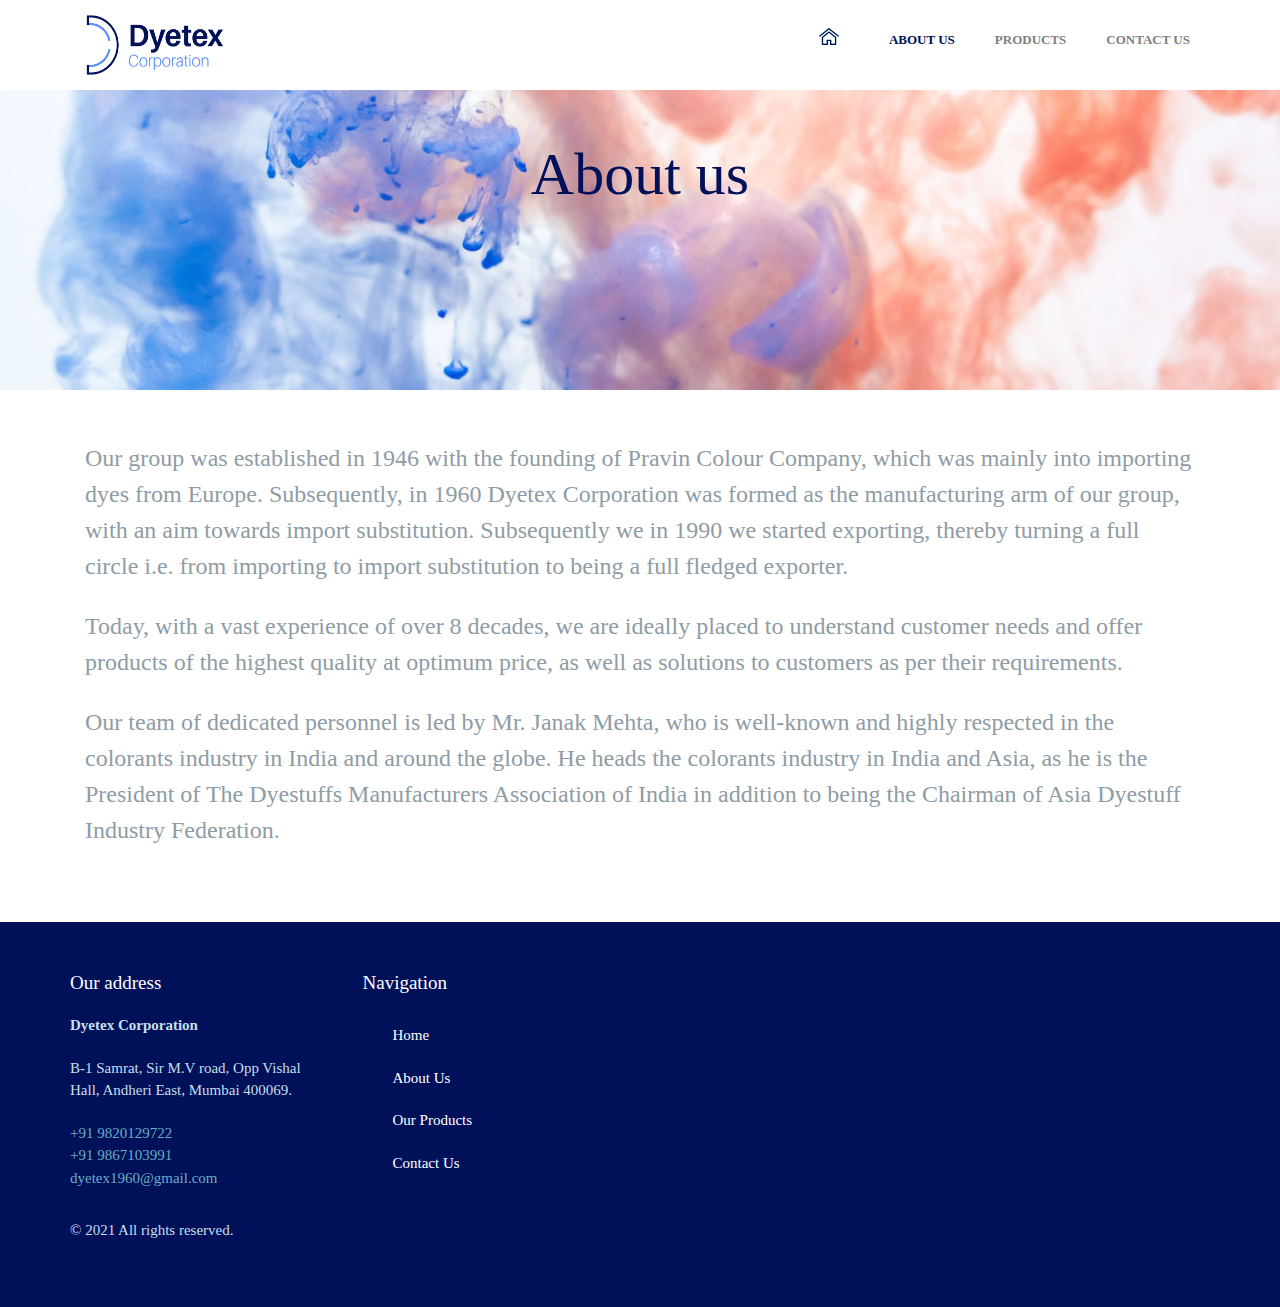
==== about.html @ 3151958b "afsf" ====
<!DOCTYPE html>
<html lang="en">
	<head>
		<meta charset="UTF-8">
		<meta http-equiv="X-UA-Compatible" content="IE=edge">
		<meta name="viewport" content="width=device-width, initial-scale=1.0,maximum-scale=1">
		
		<title>About : Dyetex</title>

		<link href="http://fonts.googleapis.com/css?family=Roboto:300,400,700|" rel="stylesheet" type="text/css">
		<link href="fonts/font-awesome.min.css" rel="stylesheet" type="text/css">
        <link rel="stylesheet" href="style.css">
		<link rel="stylesheet" href="style.css">

	</head>


	<body style="font-family: Opensans-regular">
		
		<div class="site-content">
			<header class="site-header" data-bg-image="">
				<div class="container">
					<div class="header-bar">
						<a href="index.html" class="branding">
							<img src="images/logo1.png" alt="" class="logo" width="140" height="60">
							<div class="logo-type">
								<small class="site-description"></small>
							</div>
						</a>

						<nav class="main-navigation">
							<button class="menu-toggle"><i class="fa fa-bars"></i></button>
							<ul class="menu">
								<li class="home menu-item"><a href="index.html"><img src="images/home.png" alt="Home"></a></li>
								<li class="menu-item current-menu-item"><a href="about.html"><b>About Us</b></a></li>
								<li class="menu-item"><a href="projects.html"><b>Products</b></a></li>
								<li class="menu-item"><a href="contact.html"><b>Contact Us</b></a></li>
							</ul>
						</nav>

						<div class="mobile-navigation"></div>
					</div>
				</div>
			</header>

			<div class="page-head" data-bg-image="images/abus.jpeg" style="height: 300px">

					<h2 style="color: #001159;font-family: Opensans-regular" class="page-title">About us</h2>
			</div>

			<main class="main-content">
				<div class="fullwidth-block">
					<div class="container">
						<div class="row">
							</div>
							<div class="col-md-12">
									 <p style="font-size:x-large ;">Our group was established in 1946 with the founding of Pravin Colour Company, which was mainly into importing dyes from Europe. Subsequently, in 1960 Dyetex Corporation was formed as the manufacturing arm of our group, with an aim towards import substitution. Subsequently we in 1990 we started exporting, thereby turning a full circle i.e. from importing to import substitution to being a full fledged exporter.</p>
									 <p style="font-size:x-large ;">Today, with a vast experience of over 8 decades, we are ideally placed to understand customer needs and offer products of the highest quality at optimum price, as well as solutions to customers as per their requirements.</p>
   									 <p style="font-size:x-large ;">Our team of dedicated personnel is led by Mr. Janak Mehta, who is well-known and highly respected in the colorants industry in India and around the globe. He heads the colorants industry in India and Asia, as he is the President of The Dyestuffs Manufacturers Association of India in addition to being the Chairman of Asia Dyestuff Industry Federation.</p>
								
							</div>
						</div> 
					</div> 		
				</div> 

						
							</div>
						</div> 
					</div> 
				</div>

			</main> 

			<footer class="site-footer">
				<div class="container">
					<div class="row">
						<div class="col-md-3">
							<div class="widget">
								<h3 class="widget-title">Our address</h3>
								<strong>Dyetex Corporation</strong>
								<address>B-1 Samrat, Sir M.V road, Opp Vishal Hall, Andheri East, Mumbai 400069.</address>
								<a href="tel:+91 9820129722">+91 9820129722</a> <br>
								<a href="tel:+91 9867103991">+91 9867103991</a> <br>
								<a href="mailto:dyetex1960@gmail.com">dyetex1960@gmail.com</a>
							</div>
						</div>
						<div class="col-md-3">
							<div class="widget">
								<h3 class="widget-title">Navigation</h3>
								<ul class="arrow-list">
									<li><a href="index.html">Home</a></li> 
									<li><a href="about.html">About Us</a></li>
									<li><a href="projects.html">Our Products</a></li>
									<li><a href="contact.html">Contact Us</a></li>
								</ul>
							</div>
							</div>
						<div>
						</div>
					</div> 

					<p class="colophon">&copy; 2021 All rights reserved.</p>
				</div> 
			</footer>
		</div>

		<script src="js/jquery-1.11.1.min.js"></script>

		<script src="js/plugins.js"></script>
		<script src="js/app.js"></script>
		
	</body>

</html>
---- style.css ----
/*!
 * Project_Name: Science Labs
 * Author: Themezy
 * Email: contact@themezy.com
 * Url: http://www.themezy.com
 */
/*=========================================== 
 * Importing CSS Libraries
 *===========================================*/
article,
aside,
details,
figcaption,
figure,
footer,
header,
hgroup,
nav,
section,
summary {
  display: block; }

audio,
canvas,
video {
  display: inline-block; }

audio:not([controls]) {
  display: none;
  height: 0; }

[hidden], template {
  display: none; }

html {
  background: #fff;
  color: #000;
  -webkit-text-size-adjust: 100%;
  -ms-text-size-adjust: 100%; }

html,
button,
input,
select,
textarea {
  font-family: sans-serif; }

body {
  margin: 0; }

a {
  background: transparent; }
  a:focus {
    outline: thin dotted; }
  a:hover, a:active {
    outline: 0; }

h1 {
  font-size: 2em;
  margin: 0.67em 0; }

h2 {
  font-size: 1.5em;
  margin: 0.83em 0; }

h3 {
  font-size: 1.17em;
  margin: 1em 0; }

h4 {
  font-size: 1em;
  margin: 1.33em 0; }

h5 {
  font-size: 0.83em;
  margin: 1.67em 0; }

h6 {
  font-size: 0.75em;
  margin: 2.33em 0; }

abbr[title] {
  border-bottom: 1px dotted; }

b,
strong {
  font-weight: bold; }

dfn {
  font-style: italic; }

mark {
  background: #ff0;
  color: #000; }

code,
kbd,
pre,
samp {
  font-family: monospace, serif;
  font-size: 1em; }

pre {
  white-space: pre;
  white-space: pre-wrap;
  word-wrap: break-word; }

q {
  quotes: "\201C" "\201D" "\2018" "\2019"; }

q:before,
q:after {
  content: '';
  content: none; }

small {
  font-size: 80%; }

sub,
sup {
  font-size: 75%;
  line-height: 0;
  position: relative;
  vertical-align: baseline; }

sup {
  top: -0.5em; }

sub {
  bottom: -0.25em; }

img {
  border: 0; }

svg:not(:root) {
  overflow: hidden; }

figure {
  margin: 0; }

fieldset {
  border: 1px solid #c0c0c0;
  margin: 0 2px;
  padding: 0.35em 0.625em 0.75em; }

legend {
  border: 0;
  padding: 0;
  white-space: normal; }

button,
input,
select,
textarea {
  font-family: inherit;
  font-size: 100%;
  margin: 0;
  vertical-align: baseline; }

button,
input {
  line-height: normal; }

button,
select {
  text-transform: none; }

button,
html input[type="button"],
input[type="reset"],
input[type="submit"] {
  -webkit-appearance: button;
  cursor: pointer; }
.column {
  float: left;
  width: 50%;
  padding-right: 50px;
  height: 300px;
}
button[disabled],
input[disabled] {
  cursor: default; }

input[type="checkbox"],
input[type="radio"] {
  box-sizing: border-box;
  padding: 0; }

input[type="search"] {
  -webkit-appearance: textfield;
  box-sizing: content-box; }

input[type="search"]::-webkit-search-cancel-button,
input[type="search"]::-webkit-search-decoration {
  -webkit-appearance: none; }

button::-moz-focus-inner, input::-moz-focus-inner {
  border: 0;
  padding: 0; }

textarea {
  overflow: auto;
  vertical-align: top; }

table {
  border-collapse: collapse;
  border-spacing: 0; }

*, *:before, *:after {
  box-sizing: border-box; }

/*
 * Global Styles
 */
html {
  font-size: 15px; }

body {
  color: #8e9ca5;
  font-family: "Roboto", "Open Sans", sans-serif;
  font-weight: 300;
  line-height: 1.5; }

h1, h2, h3, h4, h5, h6 {
  font-weight: 700;
  margin: 0 0 20px;
  line-height: normal; }

hr {
  border: none;
  border-bottom: 1px solid #777; }

ul, ol {
  margin: 0;
  padding-left: 0; }

a {
  text-decoration: none;
  color: #69acc7; }

address {
  font-style: normal; }

p {
  margin-top: 0; }

form input, form textarea, form select {
  outline: none;
  border: 1px solid #ccc;
  padding: 10px;
  border-radius: 5px; }
form select {
  -webkit-appearance: none;
  -moz-appearance: none;
  appearance: none; }
form textarea {
  resize: vertical; }
form input[type="submit"], form button, form input[type="reset"] {
  border: none;
  background-color: #001159; }

/*
 * Reusable Components Style
 */
.button, form input[type="submit"], form button, form input[type="reset"] {
  background: #e7edf1;
  display: inline-block;
  padding: 10px 25px;
  border-radius: 5px;
  box-shadow: 0 1px 1px rgba(0, 0, 0, 0.3);
  color: #8e9ca5;
  -webkit-transition: .3s ease;
          transition: .3s ease; }
  .button.back, form input.back[type="submit"], form button.back, form input.back[type="reset"] {
    margin-bottom: 30px; }
  .button img, form input[type="submit"] img, form button img, form input[type="reset"] img {
    margin-right: 10px; }
  .button:hover, form input[type="submit"]:hover, form button:hover, form input[type="reset"]:hover {
    box-shadow: inset 0 0 100px #001159;
    color: white; }
  .button.white, form input.white[type="submit"], form button.white, form input.white[type="reset"] {
    background: white; }

.container {
  margin-right: auto;
  margin-left: auto;
  padding-left: 15px;
  padding-right: 15px;
  *zoom: 1; }
  .container:after {
    content: " ";
    clear: both;
    display: block;
    overflow: hidden;
    height: 0; }
  @media (min-width: 768px) {
    .container {
      width: 750px; } }
  @media (min-width: 992px) {
    .container {
      width: 970px; } }
  @media (min-width: 1200px) {
    .container {
      width: 1170px; } }

.container-fluid {
  margin-right: auto;
  margin-left: auto;
  padding-left: 15px;
  padding-right: 15px;
  *zoom: 1; }
  .container-fluid:after {
    content: " ";
    clear: both;
    display: block;
    overflow: hidden;
    height: 0; }

.row {
  margin-left: -15px;
  margin-right: -15px;
  *zoom: 1; }
  .row:after {
    content: " ";
    clear: both;
    display: block;
    overflow: hidden;
    height: 0; }

.col-xs-1, .col-sm-1, .col-md-1, .col-lg-1, .col-xs-2, .col-sm-2, .col-md-2, .col-lg-2, .col-xs-3, .col-sm-3, .col-md-3, .col-lg-3, .col-xs-4, .col-sm-4, .col-md-4, .col-lg-4, .col-xs-5, .col-sm-5, .col-md-5, .col-lg-5, .col-xs-6, .col-sm-6, .col-md-6, .col-lg-6, .col-xs-7, .col-sm-7, .col-md-7, .col-lg-7, .col-xs-8, .col-sm-8, .col-md-8, .col-lg-8, .col-xs-9, .col-sm-9, .col-md-9, .col-lg-9, .col-xs-10, .col-sm-10, .col-md-10, .col-lg-10, .col-xs-11, .col-sm-11, .col-md-11, .col-lg-11, .col-xs-12, .col-sm-12, .col-md-12, .col-lg-12 {
  position: relative;
  min-height: 1px;
  padding-left: 15px;
  padding-right: 15px; }

.col-xs-1, .col-xs-2, .col-xs-3, .col-xs-4, .col-xs-5, .col-xs-6, .col-xs-7, .col-xs-8, .col-xs-9, .col-xs-10, .col-xs-11, .col-xs-12 {
  float: left; }

.col-xs-1 {
  width: 8.3333333333%; }

.col-xs-2 {
  width: 16.6666666667%; }

.col-xs-3 {
  width: 25%; }

.col-xs-4 {
  width: 33.3333333333%; }

.col-xs-5 {
  width: 41.6666666667%; }

.col-xs-6 {
  width: 50%; }

.col-xs-7 {
  width: 58.3333333333%; }

.col-xs-8 {
  width: 66.6666666667%; }

.col-xs-9 {
  width: 75%; }

.col-xs-10 {
  width: 83.3333333333%; }

.col-xs-11 {
  width: 91.6666666667%; }

.col-xs-12 {
  width: 100%; }

.col-xs-pull-0 {
  right: auto; }

.col-xs-pull-1 {
  right: 8.3333333333%; }

.col-xs-pull-2 {
  right: 16.6666666667%; }

.col-xs-pull-3 {
  right: 25%; }

.col-xs-pull-4 {
  right: 33.3333333333%; }

.col-xs-pull-5 {
  right: 41.6666666667%; }

.col-xs-pull-6 {
  right: 50%; }

.col-xs-pull-7 {
  right: 58.3333333333%; }

.col-xs-pull-8 {
  right: 66.6666666667%; }

.col-xs-pull-9 {
  right: 75%; }

.col-xs-pull-10 {
  right: 83.3333333333%; }

.col-xs-pull-11 {
  right: 91.6666666667%; }

.col-xs-pull-12 {
  right: 100%; }

.col-xs-push-0 {
  left: auto; }

.col-xs-push-1 {
  left: 8.3333333333%; }

.col-xs-push-2 {
  left: 16.6666666667%; }

.col-xs-push-3 {
  left: 25%; }

.col-xs-push-4 {
  left: 33.3333333333%; }

.col-xs-push-5 {
  left: 41.6666666667%; }

.col-xs-push-6 {
  left: 50%; }

.col-xs-push-7 {
  left: 58.3333333333%; }

.col-xs-push-8 {
  left: 66.6666666667%; }

.col-xs-push-9 {
  left: 75%; }

.col-xs-push-10 {
  left: 83.3333333333%; }

.col-xs-push-11 {
  left: 91.6666666667%; }

.col-xs-push-12 {
  left: 100%; }

.col-xs-offset-0 {
  margin-left: 0%; }

.col-xs-offset-1 {
  margin-left: 8.3333333333%; }

.col-xs-offset-2 {
  margin-left: 16.6666666667%; }

.col-xs-offset-3 {
  margin-left: 25%; }

.col-xs-offset-4 {
  margin-left: 33.3333333333%; }

.col-xs-offset-5 {
  margin-left: 41.6666666667%; }

.col-xs-offset-6 {
  margin-left: 50%; }

.col-xs-offset-7 {
  margin-left: 58.3333333333%; }

.col-xs-offset-8 {
  margin-left: 66.6666666667%; }

.col-xs-offset-9 {
  margin-left: 75%; }

.col-xs-offset-10 {
  margin-left: 83.3333333333%; }

.col-xs-offset-11 {
  margin-left: 91.6666666667%; }

.col-xs-offset-12 {
  margin-left: 100%; }

@media (min-width: 768px) {
  .col-sm-1, .col-sm-2, .col-sm-3, .col-sm-4, .col-sm-5, .col-sm-6, .col-sm-7, .col-sm-8, .col-sm-9, .col-sm-10, .col-sm-11, .col-sm-12 {
    float: left; }

  .col-sm-1 {
    width: 8.3333333333%; }

  .col-sm-2 {
    width: 16.6666666667%; }

  .col-sm-3 {
    width: 25%; }

  .col-sm-4 {
    width: 33.3333333333%; }

  .col-sm-5 {
    width: 41.6666666667%; }

  .col-sm-6 {
    width: 50%; }

  .col-sm-7 {
    width: 58.3333333333%; }

  .col-sm-8 {
    width: 66.6666666667%; }

  .col-sm-9 {
    width: 75%; }

  .col-sm-10 {
    width: 83.3333333333%; }

  .col-sm-11 {
    width: 91.6666666667%; }

  .col-sm-12 {
    width: 100%; }

  .col-sm-pull-0 {
    right: auto; }

  .col-sm-pull-1 {
    right: 8.3333333333%; }

  .col-sm-pull-2 {
    right: 16.6666666667%; }

  .col-sm-pull-3 {
    right: 25%; }

  .col-sm-pull-4 {
    right: 33.3333333333%; }

  .col-sm-pull-5 {
    right: 41.6666666667%; }

  .col-sm-pull-6 {
    right: 50%; }

  .col-sm-pull-7 {
    right: 58.3333333333%; }

  .col-sm-pull-8 {
    right: 66.6666666667%; }

  .col-sm-pull-9 {
    right: 75%; }

  .col-sm-pull-10 {
    right: 83.3333333333%; }

  .col-sm-pull-11 {
    right: 91.6666666667%; }

  .col-sm-pull-12 {
    right: 100%; }

  .col-sm-push-0 {
    left: auto; }

  .col-sm-push-1 {
    left: 8.3333333333%; }

  .col-sm-push-2 {
    left: 16.6666666667%; }

  .col-sm-push-3 {
    left: 25%; }

  .col-sm-push-4 {
    left: 33.3333333333%; }

  .col-sm-push-5 {
    left: 41.6666666667%; }

  .col-sm-push-6 {
    left: 50%; }

  .col-sm-push-7 {
    left: 58.3333333333%; }

  .col-sm-push-8 {
    left: 66.6666666667%; }

  .col-sm-push-9 {
    left: 75%; }

  .col-sm-push-10 {
    left: 83.3333333333%; }

  .col-sm-push-11 {
    left: 91.6666666667%; }

  .col-sm-push-12 {
    left: 100%; }

  .col-sm-offset-0 {
    margin-left: 0%; }

  .col-sm-offset-1 {
    margin-left: 8.3333333333%; }

  .col-sm-offset-2 {
    margin-left: 16.6666666667%; }

  .col-sm-offset-3 {
    margin-left: 25%; }

  .col-sm-offset-4 {
    margin-left: 33.3333333333%; }

  .col-sm-offset-5 {
    margin-left: 41.6666666667%; }

  .col-sm-offset-6 {
    margin-left: 50%; }

  .col-sm-offset-7 {
    margin-left: 58.3333333333%; }

  .col-sm-offset-8 {
    margin-left: 66.6666666667%; }

  .col-sm-offset-9 {
    margin-left: 75%; }

  .col-sm-offset-10 {
    margin-left: 83.3333333333%; }

  .col-sm-offset-11 {
    margin-left: 91.6666666667%; }

  .col-sm-offset-12 {
    margin-left: 100%; } }
@media (min-width: 992px) {
  .col-md-1, .col-md-2, .col-md-3, .col-md-4, .col-md-5, .col-md-6, .col-md-7, .col-md-8, .col-md-9, .col-md-10, .col-md-11, .col-md-12 {
    float: left; }

  .col-md-1 {
    width: 8.3333333333%; }

  .col-md-2 {
    width: 16.6666666667%; }

  .col-md-3 {
    width: 25%; }

  .col-md-4 {
    width: 33.3333333333%; }

  .col-md-5 {
    width: 41.6666666667%; }

  .col-md-6 {
    width: 50%; }

  .col-md-7 {
    width: 58.3333333333%; }

  .col-md-8 {
    width: 66.6666666667%; }

  .col-md-9 {
    width: 75%; }

  .col-md-10 {
    width: 83.3333333333%; }

  .col-md-11 {
    width: 91.6666666667%; }

  .col-md-12 {
    width: 100%; }

  .col-md-pull-0 {
    right: auto; }

  .col-md-pull-1 {
    right: 8.3333333333%; }

  .col-md-pull-2 {
    right: 16.6666666667%; }

  .col-md-pull-3 {
    right: 25%; }

  .col-md-pull-4 {
    right: 33.3333333333%; }

  .col-md-pull-5 {
    right: 41.6666666667%; }

  .col-md-pull-6 {
    right: 50%; }

  .col-md-pull-7 {
    right: 58.3333333333%; }

  .col-md-pull-8 {
    right: 66.6666666667%; }

  .col-md-pull-9 {
    right: 75%; }

  .col-md-pull-10 {
    right: 83.3333333333%; }

  .col-md-pull-11 {
    right: 91.6666666667%; }

  .col-md-pull-12 {
    right: 100%; }

  .col-md-push-0 {
    left: auto; }

  .col-md-push-1 {
    left: 8.3333333333%; }

  .col-md-push-2 {
    left: 16.6666666667%; }

  .col-md-push-3 {
    left: 25%; }

  .col-md-push-4 {
    left: 33.3333333333%; }

  .col-md-push-5 {
    left: 41.6666666667%; }

  .col-md-push-6 {
    left: 50%; }

  .col-md-push-7 {
    left: 58.3333333333%; }

  .col-md-push-8 {
    left: 66.6666666667%; }

  .col-md-push-9 {
    left: 75%; }

  .col-md-push-10 {
    left: 83.3333333333%; }

  .col-md-push-11 {
    left: 91.6666666667%; }

  .col-md-push-12 {
    left: 100%; }

  .col-md-offset-0 {
    margin-left: 0%; }

  .col-md-offset-1 {
    margin-left: 8.3333333333%; }

  .col-md-offset-2 {
    margin-left: 16.6666666667%; }

  .col-md-offset-3 {
    margin-left: 25%; }

  .col-md-offset-4 {
    margin-left: 33.3333333333%; }

  .col-md-offset-5 {
    margin-left: 41.6666666667%; }

  .col-md-offset-6 {
    margin-left: 50%; }

  .col-md-offset-7 {
    margin-left: 58.3333333333%; }

  .col-md-offset-8 {
    margin-left: 66.6666666667%; }

  .col-md-offset-9 {
    margin-left: 75%; }

  .col-md-offset-10 {
    margin-left: 83.3333333333%; }

  .col-md-offset-11 {
    margin-left: 91.6666666667%; }

  .col-md-offset-12 {
    margin-left: 100%; } }
@media (min-width: 1200px) {
  .col-lg-1, .col-lg-2, .col-lg-3, .col-lg-4, .col-lg-5, .col-lg-6, .col-lg-7, .col-lg-8, .col-lg-9, .col-lg-10, .col-lg-11, .col-lg-12 {
    float: left; }

  .col-lg-1 {
    width: 8.3333333333%; }

  .col-lg-2 {
    width: 16.6666666667%; }

  .col-lg-3 {
    width: 25%; }

  .col-lg-4 {
    width: 33.3333333333%; }

  .col-lg-5 {
    width: 41.6666666667%; }

  .col-lg-6 {
    width: 50%; }

  .col-lg-7 {
    width: 58.3333333333%; }

  .col-lg-8 {
    width: 66.6666666667%; }

  .col-lg-9 {
    width: 75%; }

  .col-lg-10 {
    width: 83.3333333333%; }

  .col-lg-11 {
    width: 91.6666666667%; }

  .col-lg-12 {
    width: 100%; }

  .col-lg-pull-0 {
    right: auto; }

  .col-lg-pull-1 {
    right: 8.3333333333%; }

  .col-lg-pull-2 {
    right: 16.6666666667%; }

  .col-lg-pull-3 {
    right: 25%; }

  .col-lg-pull-4 {
    right: 33.3333333333%; }

  .col-lg-pull-5 {
    right: 41.6666666667%; }

  .col-lg-pull-6 {
    right: 50%; }

  .col-lg-pull-7 {
    right: 58.3333333333%; }

  .col-lg-pull-8 {
    right: 66.6666666667%; }

  .col-lg-pull-9 {
    right: 75%; }

  .col-lg-pull-10 {
    right: 83.3333333333%; }

  .col-lg-pull-11 {
    right: 91.6666666667%; }

  .col-lg-pull-12 {
    right: 100%; }

  .col-lg-push-0 {
    left: auto; }

  .col-lg-push-1 {
    left: 8.3333333333%; }

  .col-lg-push-2 {
    left: 16.6666666667%; }

  .col-lg-push-3 {
    left: 25%; }

  .col-lg-push-4 {
    left: 33.3333333333%; }

  .col-lg-push-5 {
    left: 41.6666666667%; }

  .col-lg-push-6 {
    left: 50%; }

  .col-lg-push-7 {
    left: 58.3333333333%; }

  .col-lg-push-8 {
    left: 66.6666666667%; }

  .col-lg-push-9 {
    left: 75%; }

  .col-lg-push-10 {
    left: 83.3333333333%; }

  .col-lg-push-11 {
    left: 91.6666666667%; }

  .col-lg-push-12 {
    left: 100%; }

  .col-lg-offset-0 {
    margin-left: 0%; }

  .col-lg-offset-1 {
    margin-left: 8.3333333333%; }

  .col-lg-offset-2 {
    margin-left: 16.6666666667%; }

  .col-lg-offset-3 {
    margin-left: 25%; }

  .col-lg-offset-4 {
    margin-left: 33.3333333333%; }

  .col-lg-offset-5 {
    margin-left: 41.6666666667%; }

  .col-lg-offset-6 {
    margin-left: 50%; }

  .col-lg-offset-7 {
    margin-left: 58.3333333333%; }

  .col-lg-offset-8 {
    margin-left: 66.6666666667%; }

  .col-lg-offset-9 {
    margin-left: 75%; }

  .col-lg-offset-10 {
    margin-left: 83.3333333333%; }

  .col-lg-offset-11 {
    margin-left: 91.6666666667%; }

  .col-lg-offset-12 {
    margin-left: 100%; } }
@-ms-viewport {
  width: device-width; }
.visible-xs, .visible-sm, .visible-md, .visible-lg {
  display: none !important; }

.visible-xs-block,
.visible-xs-inline,
.visible-xs-inline-block,
.visible-sm-block,
.visible-sm-inline,
.visible-sm-inline-block,
.visible-md-block,
.visible-md-inline,
.visible-md-inline-block,
.visible-lg-block,
.visible-lg-inline,
.visible-lg-inline-block {
  display: none !important; }

@media (max-width: 767px) {
  .visible-xs {
    display: block !important; }

  table.visible-xs {
    display: table; }

  tr.visible-xs {
    display: table-row !important; }

  th.visible-xs,
  td.visible-xs {
    display: table-cell !important; } }
@media (max-width: 767px) {
  .visible-xs-block {
    display: block !important; } }

@media (max-width: 767px) {
  .visible-xs-inline {
    display: inline !important; } }

@media (max-width: 767px) {
  .visible-xs-inline-block {
    display: inline-block !important; } }

@media (min-width: 768px) and (max-width: 991px) {
  .visible-sm {
    display: block !important; }

  table.visible-sm {
    display: table; }

  tr.visible-sm {
    display: table-row !important; }

  th.visible-sm,
  td.visible-sm {
    display: table-cell !important; } }
@media (min-width: 768px) and (max-width: 991px) {
  .visible-sm-block {
    display: block !important; } }

@media (min-width: 768px) and (max-width: 991px) {
  .visible-sm-inline {
    display: inline !important; } }

@media (min-width: 768px) and (max-width: 991px) {
  .visible-sm-inline-block {
    display: inline-block !important; } }

@media (min-width: 992px) and (max-width: 1199px) {
  .visible-md {
    display: block !important; }

  table.visible-md {
    display: table; }

  tr.visible-md {
    display: table-row !important; }

  th.visible-md,
  td.visible-md {
    display: table-cell !important; } }
@media (min-width: 992px) and (max-width: 1199px) {
  .visible-md-block {
    display: block !important; } }

@media (min-width: 992px) and (max-width: 1199px) {
  .visible-md-inline {
    display: inline !important; } }

@media (min-width: 992px) and (max-width: 1199px) {
  .visible-md-inline-block {
    display: inline-block !important; } }

@media (min-width: 1200px) {
  .visible-lg {
    display: block !important; }

  table.visible-lg {
    display: table; }

  tr.visible-lg {
    display: table-row !important; }

  th.visible-lg,
  td.visible-lg {
    display: table-cell !important; } }
@media (min-width: 1200px) {
  .visible-lg-block {
    display: block !important; } }

@media (min-width: 1200px) {
  .visible-lg-inline {
    display: inline !important; } }

@media (min-width: 1200px) {
  .visible-lg-inline-block {
    display: inline-block !important; } }

@media (max-width: 767px) {
  .hidden-xs {
    display: none !important; } }
@media (min-width: 768px) and (max-width: 991px) {
  .hidden-sm {
    display: none !important; } }
@media (min-width: 992px) and (max-width: 1199px) {
  .hidden-md {
    display: none !important; } }
@media (min-width: 1200px) {
  .hidden-lg {
    display: none !important; } }
.visible-print {
  display: none !important; }

@media print {
  .visible-print {
    display: block !important; }

  table.visible-print {
    display: table; }

  tr.visible-print {
    display: table-row !important; }

  th.visible-print,
  td.visible-print {
    display: table-cell !important; } }
.visible-print-block {
  display: none !important; }
  @media print {
    .visible-print-block {
      display: block !important; } }

.visible-print-inline {
  display: none !important; }
  @media print {
    .visible-print-inline {
      display: inline !important; } }

.visible-print-inline-block {
  display: none !important; }
  @media print {
    .visible-print-inline-block {
      display: inline-block !important; } }

@media print {
  .hidden-print {
    display: none !important; } }
/*
 * Header Styles
 */
.site-header {
  position: relative;
  z-index: 9; }
  .site-header.collapsed-nav {
    position: absolute;
    top: 50px;
    width: 100%;
    left: 0; }

.header-bar {
  *zoom: 1;
  background: white;
  border-radius: 5px; }
  .header-bar:after {
    content: " ";
    clear: both;
    display: block;
    overflow: hidden;
    height: 0; }

.branding {
  float: left;
  padding: 15px; }
  .branding .logo, .branding .logo-type {
    display: inline-block;
    vertical-align: middle; }
  .branding .logo {
    margin-right: 10px; }
  .branding .logo-type .site-title {
    margin: 0 0 5px;
    font-size: 16px;
    font-size: 1.0666666667em; }
  .branding .logo-type .site-description {
    font-size: 12px;
    font-size: 0.8em; }
.sub{
    display: inline-block;
    vertical-align: middle;
    font-size: 32px;
    font-size: 1.3333333333em;
    color: #808080;
    padding: 20px; 

}
.subactive{
	display: inline-block;
    vertical-align: middle;
    font-size: 32px;
    font-size: 1.3333333333em;
    color: #001159;
    padding: 20px;
     }


#black{
  color: #001159;
}
  
.main-navigation {
  *zoom: 1;
  float: right; }
  .main-navigation:after {
    content: " ";
    clear: both;
    display: block;
    overflow: hidden;
    height: 0; }
  .main-navigation .menu-toggle {
    display: inline-block;
    vertical-align: middle;
    background: none;
    border: none;
    font-size: 25px;
    font-size: 1.3333333333em;
    color: #001159;
    outline: none;
    display: none;
    padding: 20px; }
    .main-navigation .menu-toggle:hover, .main-navigation .menu-toggle:active {
      color: #001159; }
    @media screen and (max-width: 990px) {
      .main-navigation .menu-toggle {
        display: block; } }
  .main-navigation .menu {
    list-style: none;
    display: inline-block;
    vertical-align: middle;
    *zoom: 1; }
    .main-navigation .menu:after {
      content: " ";
      clear: both;
      display: block;
      overflow: hidden;
      height: 0; }
    @media screen and (max-width: 990px) {
      .main-navigation .menu {
        display: none; } }
    .main-navigation .menu .menu-item {
      float: left; }
      .main-navigation .menu .menu-item.home a {
        padding: 28px 30px 31px; }
      .main-navigation .menu .menu-item a {
        font-size: 13px;
        font-size: 0.8666666667em;
        text-transform: uppercase;
        font-weight: 400;
        padding: 32px 20px;
        display: block;
        color: #808080;
        -webkit-transition: .3s ease;
                transition: .3s ease;
        border-bottom: 2px solid transparent;
        line-height: normal; }
      .main-navigation .menu .menu-item.current-menu-item a, .main-navigation .menu .menu-item:hover a {
        color: #001159;
         }
.mobile-navigation {
  padding: 30px;
  clear: both;
  display: none; }
  @media screen and (min-width: 991px) {
    .mobile-navigation {
      display: none !important; } }
  .mobile-navigation .menu {
    border-radius: 5px;
    background: #edf2f4;
    list-style: none; }
    .mobile-navigation .menu a {
      color: #8e9ca5;
      padding: 15px 20px;
      display: block;
      text-align: center;
      text-transform: uppercase;
      -webkit-transition: .3s ease;
              transition: .3s ease; }
      .mobile-navigation .menu a:hover, .mobile-navigation .menu a:active {
        background: #c6dfea;
        color: white; }
    .mobile-navigation .menu .menu-item {
      border-bottom: 1px solid white; }
      .mobile-navigation .menu .menu-item:last-child {
        border-bottom: none; }
  .mobile-navigation {
  padding: 30px;
  clear: both;
  display: none; }
  @media screen and (min-width: 991px) {
    .mobile-navigation {
      display: none !important; } }
  .mobile-navigation .menu {
    border-radius: 5px;
    background: #edf2f4;
    list-style: none; }
    .mobile-navigation .menu a {
      color: #8e9ca5;
      padding: 15px 20px;
      display: block;
      text-align: center;
      text-transform: uppercase;
      -webkit-transition: .3s ease;
              transition: .3s ease; }
      .mobile-navigation .menu a:hover, .mobile-navigation .menu a:active {
        background: #c6dfea;
        color: white; }
    .mobile-navigation .menu .menu-item {
      border-bottom: 1px solid white; }
      .mobile-navigation .menu .menu-item:last-child {
        border-bottom: none; }
.hero {
  *zoom: 1;
  position: relative; }
  .hero:after {
    content: " ";
    clear: both;
    display: block;
    overflow: hidden;
    height: 0; }
  .hero .slides {
    list-style: none;
    *zoom: 1; }
    .hero .slides:after {
      content: " ";
      clear: both;
      display: block;
      overflow: hidden;
      height: 0; }
    .hero .slides li {
      width: 100%;
      margin-right: -100%;
      float: left;
      min-height: 720px;
      padding-bottom: 100px;
      background-size: cover; }
  .hero .slide-content {
    text-align: center;
    padding-top: 300px;
    color: white;
    width: 80%;
    margin: 0 auto; }
    .hero .slide-content .slide-title {
      font-size: 60px;
      font-size: 4em;
      font-weight: 300; }
    .hero .slide-content p {
      font-size: 24px;
      font-size: 1.6em; }
    .hero .slide-content .button, .hero .slide-content form input[type="submit"], form .hero .slide-content input[type="submit"], .hero .slide-content form button, form .hero .slide-content button, .hero .slide-content form input[type="reset"], form .hero .slide-content input[type="reset"] {
      font-size: 20px;
      font-size: 1.3333333333em; }
  .hero .flex-control-nav {
    position: absolute;
    bottom: 0;
    width: 100%;
    left: 0;
    z-index: 8;
    text-align: center; }
    .hero .flex-control-nav li {
      display: inline-block;
      margin: 30px 5px; }
      .hero .flex-control-nav li a {
        width: 25px;
        height: 25px;
        background: white;
        border-radius: 50%;
        display: block;
        overflow: hidden;
        text-indent: -9999px;
        position: relative;
        cursor: pointer; }
        .hero .flex-control-nav li a:before {
          content: " ";
          width: 17px;
          height: 17px;
          position: absolute;
          left: 0;
          right: 0;
          top: 0;
          bottom: 0;
          margin: auto;
          background: #001159;
          border-radius: 50%;
          opacity: 0;
          -webkit-transition: .3s ease;
                  transition: .3s ease;
          -webkit-transform: scale(0);
              -ms-transform: scale(0);
                  transform: scale(0); }
        .hero .flex-control-nav li a.flex-active:before, .hero .flex-control-nav li a:hover:before {
          opacity: 1;
          -webkit-transform: scale(1);
              -ms-transform: scale(1);
                  transform: scale(1); }

.page-head {
  background-size: cover;
  padding: 50px 0;
  text-align: center;
  color: white; }
  .page-head .page-title {
    font-size: 60px;
    font-size: 4em;
    font-weight: 300;
    margin: 0 0 10px; }
  .page-head small {
    font-size: 18px;
    font-size: 1.2em; }

.fullwidth-block {
  padding: 50px 0; }

.section-title {
  font-size: 30px;
  font-size: 2em;
  font-weight: 300;
  margin-bottom: 30px; }

.feature {
  margin-bottom: 30px;
  text-align: center;
  border: 1px solid #e1e8ec;
  border-radius: 10px;
  padding: 30px;
  box-shadow: 0 1px 1px rgba(0, 0, 0, 0.1); }
  .feature .feature-image {
    margin-bottom: 20px; }
  .feature .feature-title {
    font-size: 30px;
    font-size: 2em;
    font-weight: 300; }
  .feature p {
    font-size: 16px;
    font-size: 1.0666666667em;
    margin-bottom: 30px; }

.post {
  position: relative;
  margin-bottom: 30px; }
  .post .featured-image {
    margin-bottom: 20px; }
    .post .featured-image img {
      max-width: 100%;
      border-radius: 5px;
      width: 100%;
      height: auto;
      display: block; }
  .post .entry-title {
    font-size: 24px;
    font-size: 1.6em;
    font-weight: 300;
    margin: 0 0 10px; }
  .post .date {
    display: block;
    margin-bottom: 30px;
    font-size: 11px;
    font-size: 0.7333333333em; }
  .post:after {
    content: " ";
    display: block;
    margin-top: 30px;
    width: 22px;
    height: 11px;
    background: url(images/arrow-long.png); }

.cta {
  text-align: center;
  color: white; }
  .cta .cta-title {
    font-size: 60px;
    font-size: 4em;
    font-weight: 300; }
  .cta p {
    font-size: 24px;
    font-size: 1.6em; }
  .cta .button, .cta form input[type="submit"], form .cta input[type="submit"], .cta form button, form .cta button, .cta form input[type="reset"], form .cta input[type="reset"] {
    font-size: 18px;
    font-size: 1.2em; }

.subscribe-form {
  display: table;
  margin: 0 auto; }
  .subscribe-form h2 {
    font-size: 24px;
    font-size: 1.6em;
    font-weight: 300;
    display: inline-block;
    vertical-align: middle;
    margin: 0 20px 0 0; }
  .subscribe-form form {
    display: inline-block;
    vertical-align: middle;
    position: relative; }
    .subscribe-form form input[type="text"], .subscribe-form form input[type="email"] {
      width: 500px;
      max-width: 100%;
      padding: 20px 100px 20px 20px; }
      .subscribe-form form input[type="text"]:hover, .subscribe-form form input[type="text"]:focus, .subscribe-form form input[type="email"]:hover, .subscribe-form form input[type="email"]:focus {
        border-color: #001159; }
    .subscribe-form form input[type="submit"] {
      position: absolute;
      top: 0px;
      bottom: 0px;
      right: 0px;
      background: -webkit-linear-gradient(#001159, #001159);
      background: linear-gradient(#001159, #001159);
      color: white;
      box-shadow: none;
      border-top-left-radius: 0;
      border-bottom-left-radius: 0;
      border: none;
      -webkit-transition: .3s ease;
              transition: .3s ease; }
      .subscribe-form form input[type="submit"]:hover {
        box-shadow: inset 0 0 0 200px #001159; }

.team {
  text-align: center;
  margin-bottom: 30px; }
  .team .team-image {
    width: 160px;
    height: 160px;
    border-radius: 50%;
    display: inline-block;
    margin-bottom: 10px; }
  .team .team-name {
    font-size: 16px;
    font-size: 1.0666666667em;
    font-weight: 400; }
  .team .social-links a {
    background: white;
    border: none;
    box-shadow: 0 1px 1px rgba(0, 0, 0, 0.2); }

.checked-box {
  border: 1px solid #edf2f4;
  padding: 30px;
  border-radius: 3px;
  box-shadow: 0 1px 2px rgba(0, 0, 0, 0.1);
  margin-bottom: 30px;
  padding-left: 70px;
  position: relative; }
  .checked-box:before {
    content: "\f00c";
    font-family: "FontAwesome";
    width: 30px;
    height: 30px;
    border-radius: 50%;
    border: 1px solid #edf2f4;
    display: block;
    position: absolute;
    left: 20px;
    top: 30px;
    color: #69acc7;
    text-align: center;
    line-height: 2; }
  .checked-box h3 {
    font-weight: 300;
    color: #69acc7;
    margin-bottom: 10px; }

ol.circle {
  list-style: none;
  counter-reset: circled; }
  ol.circle li {
    padding-left: 90px;
    position: relative;
    min-height: 70px;
    margin-bottom: 30px; }
    ol.circle li:before {
      counter-increment: circled;
      content: counter(circled);
      width: 70px;
      height: 70px;
      border: 4px solid #69acc7;
      display: block;
      border-radius: 50%;
      text-align: center;
      line-height: 2;
      font-size: 30px;
      font-size: 2em;
      font-weight: 400;
      position: absolute;
      top: 0;
      left: 0;
      color: #69acc7; }
    ol.circle li h3 {
      font-size: 16px;
      font-size: 1.0666666667em;
      font-weight: 400;
      color: #69acc7;
      margin-bottom: 10px; }

.testimonial-list {
  list-style: none; }
  .testimonial-list li {
    padding-left: 40px;
    position: relative;
    margin-bottom: 30px; }
    .testimonial-list li:before {
      content: " ";
      width: 21px;
      height: 18px;
      background: url(images/quote.png) no-repeat;
      display: block;
      position: absolute;
      top: 0;
      left: 0; }
    .testimonial-list li blockquote {
      margin: 0; }
      .testimonial-list li blockquote p {
        font-size: 15px;
        font-size: 1em;
        font-style: italic; }
      .testimonial-list li blockquote cite {
        font-weight: 400;
        font-style: normal; }

.boxed-icon {
  border-radius: 5px;
  border: 1px solid #edf2f4;
  box-shadow: 0 1px 2px rgba(0, 0, 0, 0.1);
  padding: 30px 30px 30px 170px;
  position: relative;
  margin-bottom: 30px; }
  @media screen and (max-width: 640px) {
    .boxed-icon {
      padding-left: 30px; } }
  .boxed-icon .icon {
    position: absolute;
    left: 30px;
    top: 30px; }
    @media screen and (max-width: 640px) {
      .boxed-icon .icon {
        position: relative;
        left: 0;
        top: 0;
        margin: 0 auto 20px;
        display: block;
        text-align: center; } }
  .boxed-icon h3 {
    font-weight: 300;
    font-size: 30px;
    font-size: 2em; }

.project-list {
  margin: 0 -15px; }
  .project-list .project {
    float: left;
    width: 33.3333%;
    padding: 0 15px;
    text-align: center;
    margin-bottom: 30px; }
    .project-list .project:nth-child(3n+1) {
      clear: both; }
    @media screen and (max-width: 990px) {
      .project-list .project {
        width: 50%; }
        .project-list .project:nth-child(3n+1) {
          clear: none; }
        .project-list .project:nth-child(2n+1) {
          clear: both; } }
    @media screen and (max-width: 480px) {
      .project-list .project {
        width: 100%; }
        .project-list .project:nth-child(2n+1) {
          clear: none; } }
    .project-list .project .project-content {
      border-radius: 5px;
      padding: 20px;
      }
    .project-list .project .project-image {
      margin-bottom: 20px; }
      .project-list .project .project-image img {
        display: block;
        max-width: 100%;
        width: 400px;
        height: 200px; }
    .project-list .project .project-title {
      font-size: 18px;
      font-size: 1.2em;
      font-weight: 300; }

figure {
  margin-bottom: 30px; }
  figure img {
    display: block;
    max-width: 100%;
    height: auto;
    border-radius: 5px; }

.project-info {
  list-style: none;
  margin-bottom: 30px; }
  .project-info li {
    padding: 10px 0;
    }
    .project-info li:last-child {
      border-bottom: none; }

.map {
  min-height: 300px;
  margin-bottom: 30px;
  border-radius: 5px;
  overflow: hidden; }

.boxed-content {
  border: 1px solid #dde7ea;
  padding: 20px;
  min-height: 200px;
  margin-bottom: 30px; }

.contact-form input:not([type="submit"]), .contact-form textarea {
  width: 100%; }
.contact-form textarea {
  min-height: 150px; }
.contact-form input[type="submit"] {
  background: -webkit-linear-gradient(#001159, #001159);
  background: linear-gradient(#001159, #001159);
  color: white; }
.contact-form .text-right {
  text-align: right; }

/*
 * Footer Styles
 */
.site-footer {
  padding: 50px 0;
  background-color: rgb(0, 17, 89);
  color: #c6dfea;
}

.widget {
  margin-bottom: 30px; }
  .widget .widget-title {
    font-size: 19px;
    color: white;
    font-size: 1.2666666667em;
    font-weight: 300;
    margin-bottom: 20px; }
  .widget address {
    margin: 20px 0; }

.social-links a {
  width: 40px;
  height: 40px;
  border-radius: 50%;
  border: 1px solid #cddbe1;
  text-align: center;
  color: #69acc7;
  display: inline-block;
  padding-top: 8px;
  -webkit-transition: .3s ease;
          transition: .3s ease; }
  .social-links a:hover {
    background: #69acc7;
    border-color: #69acc7;
    color: white; }

.arrow-list {
  list-style: none;
  list-style-image: url(images/arrow.png);
  margin-left: 20px;
  margin-bottom: 30px; }
  .arrow-list li {
    padding: 10px 0 10px 10px; }
    .arrow-list li a {
      color: white;
      -webkit-transition: .3s ease;
              transition: .3s ease; }
      .arrow-list li a:hover {
        color: #69acc7; }
  .arrow-list.has-border li {
    border-bottom: 1px solid #edf2f4; }
    .arrow-list.has-border li:last-child {
      border-bottom: none; }
---- style.css ----
/*!
 * Project_Name: Science Labs
 * Author: Themezy
 * Email: contact@themezy.com
 * Url: http://www.themezy.com
 */
/*=========================================== 
 * Importing CSS Libraries
 *===========================================*/
article,
aside,
details,
figcaption,
figure,
footer,
header,
hgroup,
nav,
section,
summary {
  display: block; }

audio,
canvas,
video {
  display: inline-block; }

audio:not([controls]) {
  display: none;
  height: 0; }

[hidden], template {
  display: none; }

html {
  background: #fff;
  color: #000;
  -webkit-text-size-adjust: 100%;
  -ms-text-size-adjust: 100%; }

html,
button,
input,
select,
textarea {
  font-family: sans-serif; }

body {
  margin: 0; }

a {
  background: transparent; }
  a:focus {
    outline: thin dotted; }
  a:hover, a:active {
    outline: 0; }

h1 {
  font-size: 2em;
  margin: 0.67em 0; }

h2 {
  font-size: 1.5em;
  margin: 0.83em 0; }

h3 {
  font-size: 1.17em;
  margin: 1em 0; }

h4 {
  font-size: 1em;
  margin: 1.33em 0; }

h5 {
  font-size: 0.83em;
  margin: 1.67em 0; }

h6 {
  font-size: 0.75em;
  margin: 2.33em 0; }

abbr[title] {
  border-bottom: 1px dotted; }

b,
strong {
  font-weight: bold; }

dfn {
  font-style: italic; }

mark {
  background: #ff0;
  color: #000; }

code,
kbd,
pre,
samp {
  font-family: monospace, serif;
  font-size: 1em; }

pre {
  white-space: pre;
  white-space: pre-wrap;
  word-wrap: break-word; }

q {
  quotes: "\201C" "\201D" "\2018" "\2019"; }

q:before,
q:after {
  content: '';
  content: none; }

small {
  font-size: 80%; }

sub,
sup {
  font-size: 75%;
  line-height: 0;
  position: relative;
  vertical-align: baseline; }

sup {
  top: -0.5em; }

sub {
  bottom: -0.25em; }

img {
  border: 0; }

svg:not(:root) {
  overflow: hidden; }

figure {
  margin: 0; }

fieldset {
  border: 1px solid #c0c0c0;
  margin: 0 2px;
  padding: 0.35em 0.625em 0.75em; }

legend {
  border: 0;
  padding: 0;
  white-space: normal; }

button,
input,
select,
textarea {
  font-family: inherit;
  font-size: 100%;
  margin: 0;
  vertical-align: baseline; }

button,
input {
  line-height: normal; }

button,
select {
  text-transform: none; }

button,
html input[type="button"],
input[type="reset"],
input[type="submit"] {
  -webkit-appearance: button;
  cursor: pointer; }
.column {
  float: left;
  width: 50%;
  padding-right: 50px;
  height: 300px;
}
button[disabled],
input[disabled] {
  cursor: default; }

input[type="checkbox"],
input[type="radio"] {
  box-sizing: border-box;
  padding: 0; }

input[type="search"] {
  -webkit-appearance: textfield;
  box-sizing: content-box; }

input[type="search"]::-webkit-search-cancel-button,
input[type="search"]::-webkit-search-decoration {
  -webkit-appearance: none; }

button::-moz-focus-inner, input::-moz-focus-inner {
  border: 0;
  padding: 0; }

textarea {
  overflow: auto;
  vertical-align: top; }

table {
  border-collapse: collapse;
  border-spacing: 0; }

*, *:before, *:after {
  box-sizing: border-box; }

/*
 * Global Styles
 */
html {
  font-size: 15px; }

body {
  color: #8e9ca5;
  font-family: "Roboto", "Open Sans", sans-serif;
  font-weight: 300;
  line-height: 1.5; }

h1, h2, h3, h4, h5, h6 {
  font-weight: 700;
  margin: 0 0 20px;
  line-height: normal; }

hr {
  border: none;
  border-bottom: 1px solid #777; }

ul, ol {
  margin: 0;
  padding-left: 0; }

a {
  text-decoration: none;
  color: #69acc7; }

address {
  font-style: normal; }

p {
  margin-top: 0; }

form input, form textarea, form select {
  outline: none;
  border: 1px solid #ccc;
  padding: 10px;
  border-radius: 5px; }
form select {
  -webkit-appearance: none;
  -moz-appearance: none;
  appearance: none; }
form textarea {
  resize: vertical; }
form input[type="submit"], form button, form input[type="reset"] {
  border: none;
  background-color: #001159; }

/*
 * Reusable Components Style
 */
.button, form input[type="submit"], form button, form input[type="reset"] {
  background: #e7edf1;
  display: inline-block;
  padding: 10px 25px;
  border-radius: 5px;
  box-shadow: 0 1px 1px rgba(0, 0, 0, 0.3);
  color: #8e9ca5;
  -webkit-transition: .3s ease;
          transition: .3s ease; }
  .button.back, form input.back[type="submit"], form button.back, form input.back[type="reset"] {
    margin-bottom: 30px; }
  .button img, form input[type="submit"] img, form button img, form input[type="reset"] img {
    margin-right: 10px; }
  .button:hover, form input[type="submit"]:hover, form button:hover, form input[type="reset"]:hover {
    box-shadow: inset 0 0 100px #001159;
    color: white; }
  .button.white, form input.white[type="submit"], form button.white, form input.white[type="reset"] {
    background: white; }

.container {
  margin-right: auto;
  margin-left: auto;
  padding-left: 15px;
  padding-right: 15px;
  *zoom: 1; }
  .container:after {
    content: " ";
    clear: both;
    display: block;
    overflow: hidden;
    height: 0; }
  @media (min-width: 768px) {
    .container {
      width: 750px; } }
  @media (min-width: 992px) {
    .container {
      width: 970px; } }
  @media (min-width: 1200px) {
    .container {
      width: 1170px; } }

.container-fluid {
  margin-right: auto;
  margin-left: auto;
  padding-left: 15px;
  padding-right: 15px;
  *zoom: 1; }
  .container-fluid:after {
    content: " ";
    clear: both;
    display: block;
    overflow: hidden;
    height: 0; }

.row {
  margin-left: -15px;
  margin-right: -15px;
  *zoom: 1; }
  .row:after {
    content: " ";
    clear: both;
    display: block;
    overflow: hidden;
    height: 0; }

.col-xs-1, .col-sm-1, .col-md-1, .col-lg-1, .col-xs-2, .col-sm-2, .col-md-2, .col-lg-2, .col-xs-3, .col-sm-3, .col-md-3, .col-lg-3, .col-xs-4, .col-sm-4, .col-md-4, .col-lg-4, .col-xs-5, .col-sm-5, .col-md-5, .col-lg-5, .col-xs-6, .col-sm-6, .col-md-6, .col-lg-6, .col-xs-7, .col-sm-7, .col-md-7, .col-lg-7, .col-xs-8, .col-sm-8, .col-md-8, .col-lg-8, .col-xs-9, .col-sm-9, .col-md-9, .col-lg-9, .col-xs-10, .col-sm-10, .col-md-10, .col-lg-10, .col-xs-11, .col-sm-11, .col-md-11, .col-lg-11, .col-xs-12, .col-sm-12, .col-md-12, .col-lg-12 {
  position: relative;
  min-height: 1px;
  padding-left: 15px;
  padding-right: 15px; }

.col-xs-1, .col-xs-2, .col-xs-3, .col-xs-4, .col-xs-5, .col-xs-6, .col-xs-7, .col-xs-8, .col-xs-9, .col-xs-10, .col-xs-11, .col-xs-12 {
  float: left; }

.col-xs-1 {
  width: 8.3333333333%; }

.col-xs-2 {
  width: 16.6666666667%; }

.col-xs-3 {
  width: 25%; }

.col-xs-4 {
  width: 33.3333333333%; }

.col-xs-5 {
  width: 41.6666666667%; }

.col-xs-6 {
  width: 50%; }

.col-xs-7 {
  width: 58.3333333333%; }

.col-xs-8 {
  width: 66.6666666667%; }

.col-xs-9 {
  width: 75%; }

.col-xs-10 {
  width: 83.3333333333%; }

.col-xs-11 {
  width: 91.6666666667%; }

.col-xs-12 {
  width: 100%; }

.col-xs-pull-0 {
  right: auto; }

.col-xs-pull-1 {
  right: 8.3333333333%; }

.col-xs-pull-2 {
  right: 16.6666666667%; }

.col-xs-pull-3 {
  right: 25%; }

.col-xs-pull-4 {
  right: 33.3333333333%; }

.col-xs-pull-5 {
  right: 41.6666666667%; }

.col-xs-pull-6 {
  right: 50%; }

.col-xs-pull-7 {
  right: 58.3333333333%; }

.col-xs-pull-8 {
  right: 66.6666666667%; }

.col-xs-pull-9 {
  right: 75%; }

.col-xs-pull-10 {
  right: 83.3333333333%; }

.col-xs-pull-11 {
  right: 91.6666666667%; }

.col-xs-pull-12 {
  right: 100%; }

.col-xs-push-0 {
  left: auto; }

.col-xs-push-1 {
  left: 8.3333333333%; }

.col-xs-push-2 {
  left: 16.6666666667%; }

.col-xs-push-3 {
  left: 25%; }

.col-xs-push-4 {
  left: 33.3333333333%; }

.col-xs-push-5 {
  left: 41.6666666667%; }

.col-xs-push-6 {
  left: 50%; }

.col-xs-push-7 {
  left: 58.3333333333%; }

.col-xs-push-8 {
  left: 66.6666666667%; }

.col-xs-push-9 {
  left: 75%; }

.col-xs-push-10 {
  left: 83.3333333333%; }

.col-xs-push-11 {
  left: 91.6666666667%; }

.col-xs-push-12 {
  left: 100%; }

.col-xs-offset-0 {
  margin-left: 0%; }

.col-xs-offset-1 {
  margin-left: 8.3333333333%; }

.col-xs-offset-2 {
  margin-left: 16.6666666667%; }

.col-xs-offset-3 {
  margin-left: 25%; }

.col-xs-offset-4 {
  margin-left: 33.3333333333%; }

.col-xs-offset-5 {
  margin-left: 41.6666666667%; }

.col-xs-offset-6 {
  margin-left: 50%; }

.col-xs-offset-7 {
  margin-left: 58.3333333333%; }

.col-xs-offset-8 {
  margin-left: 66.6666666667%; }

.col-xs-offset-9 {
  margin-left: 75%; }

.col-xs-offset-10 {
  margin-left: 83.3333333333%; }

.col-xs-offset-11 {
  margin-left: 91.6666666667%; }

.col-xs-offset-12 {
  margin-left: 100%; }

@media (min-width: 768px) {
  .col-sm-1, .col-sm-2, .col-sm-3, .col-sm-4, .col-sm-5, .col-sm-6, .col-sm-7, .col-sm-8, .col-sm-9, .col-sm-10, .col-sm-11, .col-sm-12 {
    float: left; }

  .col-sm-1 {
    width: 8.3333333333%; }

  .col-sm-2 {
    width: 16.6666666667%; }

  .col-sm-3 {
    width: 25%; }

  .col-sm-4 {
    width: 33.3333333333%; }

  .col-sm-5 {
    width: 41.6666666667%; }

  .col-sm-6 {
    width: 50%; }

  .col-sm-7 {
    width: 58.3333333333%; }

  .col-sm-8 {
    width: 66.6666666667%; }

  .col-sm-9 {
    width: 75%; }

  .col-sm-10 {
    width: 83.3333333333%; }

  .col-sm-11 {
    width: 91.6666666667%; }

  .col-sm-12 {
    width: 100%; }

  .col-sm-pull-0 {
    right: auto; }

  .col-sm-pull-1 {
    right: 8.3333333333%; }

  .col-sm-pull-2 {
    right: 16.6666666667%; }

  .col-sm-pull-3 {
    right: 25%; }

  .col-sm-pull-4 {
    right: 33.3333333333%; }

  .col-sm-pull-5 {
    right: 41.6666666667%; }

  .col-sm-pull-6 {
    right: 50%; }

  .col-sm-pull-7 {
    right: 58.3333333333%; }

  .col-sm-pull-8 {
    right: 66.6666666667%; }

  .col-sm-pull-9 {
    right: 75%; }

  .col-sm-pull-10 {
    right: 83.3333333333%; }

  .col-sm-pull-11 {
    right: 91.6666666667%; }

  .col-sm-pull-12 {
    right: 100%; }

  .col-sm-push-0 {
    left: auto; }

  .col-sm-push-1 {
    left: 8.3333333333%; }

  .col-sm-push-2 {
    left: 16.6666666667%; }

  .col-sm-push-3 {
    left: 25%; }

  .col-sm-push-4 {
    left: 33.3333333333%; }

  .col-sm-push-5 {
    left: 41.6666666667%; }

  .col-sm-push-6 {
    left: 50%; }

  .col-sm-push-7 {
    left: 58.3333333333%; }

  .col-sm-push-8 {
    left: 66.6666666667%; }

  .col-sm-push-9 {
    left: 75%; }

  .col-sm-push-10 {
    left: 83.3333333333%; }

  .col-sm-push-11 {
    left: 91.6666666667%; }

  .col-sm-push-12 {
    left: 100%; }

  .col-sm-offset-0 {
    margin-left: 0%; }

  .col-sm-offset-1 {
    margin-left: 8.3333333333%; }

  .col-sm-offset-2 {
    margin-left: 16.6666666667%; }

  .col-sm-offset-3 {
    margin-left: 25%; }

  .col-sm-offset-4 {
    margin-left: 33.3333333333%; }

  .col-sm-offset-5 {
    margin-left: 41.6666666667%; }

  .col-sm-offset-6 {
    margin-left: 50%; }

  .col-sm-offset-7 {
    margin-left: 58.3333333333%; }

  .col-sm-offset-8 {
    margin-left: 66.6666666667%; }

  .col-sm-offset-9 {
    margin-left: 75%; }

  .col-sm-offset-10 {
    margin-left: 83.3333333333%; }

  .col-sm-offset-11 {
    margin-left: 91.6666666667%; }

  .col-sm-offset-12 {
    margin-left: 100%; } }
@media (min-width: 992px) {
  .col-md-1, .col-md-2, .col-md-3, .col-md-4, .col-md-5, .col-md-6, .col-md-7, .col-md-8, .col-md-9, .col-md-10, .col-md-11, .col-md-12 {
    float: left; }

  .col-md-1 {
    width: 8.3333333333%; }

  .col-md-2 {
    width: 16.6666666667%; }

  .col-md-3 {
    width: 25%; }

  .col-md-4 {
    width: 33.3333333333%; }

  .col-md-5 {
    width: 41.6666666667%; }

  .col-md-6 {
    width: 50%; }

  .col-md-7 {
    width: 58.3333333333%; }

  .col-md-8 {
    width: 66.6666666667%; }

  .col-md-9 {
    width: 75%; }

  .col-md-10 {
    width: 83.3333333333%; }

  .col-md-11 {
    width: 91.6666666667%; }

  .col-md-12 {
    width: 100%; }

  .col-md-pull-0 {
    right: auto; }

  .col-md-pull-1 {
    right: 8.3333333333%; }

  .col-md-pull-2 {
    right: 16.6666666667%; }

  .col-md-pull-3 {
    right: 25%; }

  .col-md-pull-4 {
    right: 33.3333333333%; }

  .col-md-pull-5 {
    right: 41.6666666667%; }

  .col-md-pull-6 {
    right: 50%; }

  .col-md-pull-7 {
    right: 58.3333333333%; }

  .col-md-pull-8 {
    right: 66.6666666667%; }

  .col-md-pull-9 {
    right: 75%; }

  .col-md-pull-10 {
    right: 83.3333333333%; }

  .col-md-pull-11 {
    right: 91.6666666667%; }

  .col-md-pull-12 {
    right: 100%; }

  .col-md-push-0 {
    left: auto; }

  .col-md-push-1 {
    left: 8.3333333333%; }

  .col-md-push-2 {
    left: 16.6666666667%; }

  .col-md-push-3 {
    left: 25%; }

  .col-md-push-4 {
    left: 33.3333333333%; }

  .col-md-push-5 {
    left: 41.6666666667%; }

  .col-md-push-6 {
    left: 50%; }

  .col-md-push-7 {
    left: 58.3333333333%; }

  .col-md-push-8 {
    left: 66.6666666667%; }

  .col-md-push-9 {
    left: 75%; }

  .col-md-push-10 {
    left: 83.3333333333%; }

  .col-md-push-11 {
    left: 91.6666666667%; }

  .col-md-push-12 {
    left: 100%; }

  .col-md-offset-0 {
    margin-left: 0%; }

  .col-md-offset-1 {
    margin-left: 8.3333333333%; }

  .col-md-offset-2 {
    margin-left: 16.6666666667%; }

  .col-md-offset-3 {
    margin-left: 25%; }

  .col-md-offset-4 {
    margin-left: 33.3333333333%; }

  .col-md-offset-5 {
    margin-left: 41.6666666667%; }

  .col-md-offset-6 {
    margin-left: 50%; }

  .col-md-offset-7 {
    margin-left: 58.3333333333%; }

  .col-md-offset-8 {
    margin-left: 66.6666666667%; }

  .col-md-offset-9 {
    margin-left: 75%; }

  .col-md-offset-10 {
    margin-left: 83.3333333333%; }

  .col-md-offset-11 {
    margin-left: 91.6666666667%; }

  .col-md-offset-12 {
    margin-left: 100%; } }
@media (min-width: 1200px) {
  .col-lg-1, .col-lg-2, .col-lg-3, .col-lg-4, .col-lg-5, .col-lg-6, .col-lg-7, .col-lg-8, .col-lg-9, .col-lg-10, .col-lg-11, .col-lg-12 {
    float: left; }

  .col-lg-1 {
    width: 8.3333333333%; }

  .col-lg-2 {
    width: 16.6666666667%; }

  .col-lg-3 {
    width: 25%; }

  .col-lg-4 {
    width: 33.3333333333%; }

  .col-lg-5 {
    width: 41.6666666667%; }

  .col-lg-6 {
    width: 50%; }

  .col-lg-7 {
    width: 58.3333333333%; }

  .col-lg-8 {
    width: 66.6666666667%; }

  .col-lg-9 {
    width: 75%; }

  .col-lg-10 {
    width: 83.3333333333%; }

  .col-lg-11 {
    width: 91.6666666667%; }

  .col-lg-12 {
    width: 100%; }

  .col-lg-pull-0 {
    right: auto; }

  .col-lg-pull-1 {
    right: 8.3333333333%; }

  .col-lg-pull-2 {
    right: 16.6666666667%; }

  .col-lg-pull-3 {
    right: 25%; }

  .col-lg-pull-4 {
    right: 33.3333333333%; }

  .col-lg-pull-5 {
    right: 41.6666666667%; }

  .col-lg-pull-6 {
    right: 50%; }

  .col-lg-pull-7 {
    right: 58.3333333333%; }

  .col-lg-pull-8 {
    right: 66.6666666667%; }

  .col-lg-pull-9 {
    right: 75%; }

  .col-lg-pull-10 {
    right: 83.3333333333%; }

  .col-lg-pull-11 {
    right: 91.6666666667%; }

  .col-lg-pull-12 {
    right: 100%; }

  .col-lg-push-0 {
    left: auto; }

  .col-lg-push-1 {
    left: 8.3333333333%; }

  .col-lg-push-2 {
    left: 16.6666666667%; }

  .col-lg-push-3 {
    left: 25%; }

  .col-lg-push-4 {
    left: 33.3333333333%; }

  .col-lg-push-5 {
    left: 41.6666666667%; }

  .col-lg-push-6 {
    left: 50%; }

  .col-lg-push-7 {
    left: 58.3333333333%; }

  .col-lg-push-8 {
    left: 66.6666666667%; }

  .col-lg-push-9 {
    left: 75%; }

  .col-lg-push-10 {
    left: 83.3333333333%; }

  .col-lg-push-11 {
    left: 91.6666666667%; }

  .col-lg-push-12 {
    left: 100%; }

  .col-lg-offset-0 {
    margin-left: 0%; }

  .col-lg-offset-1 {
    margin-left: 8.3333333333%; }

  .col-lg-offset-2 {
    margin-left: 16.6666666667%; }

  .col-lg-offset-3 {
    margin-left: 25%; }

  .col-lg-offset-4 {
    margin-left: 33.3333333333%; }

  .col-lg-offset-5 {
    margin-left: 41.6666666667%; }

  .col-lg-offset-6 {
    margin-left: 50%; }

  .col-lg-offset-7 {
    margin-left: 58.3333333333%; }

  .col-lg-offset-8 {
    margin-left: 66.6666666667%; }

  .col-lg-offset-9 {
    margin-left: 75%; }

  .col-lg-offset-10 {
    margin-left: 83.3333333333%; }

  .col-lg-offset-11 {
    margin-left: 91.6666666667%; }

  .col-lg-offset-12 {
    margin-left: 100%; } }
@-ms-viewport {
  width: device-width; }
.visible-xs, .visible-sm, .visible-md, .visible-lg {
  display: none !important; }

.visible-xs-block,
.visible-xs-inline,
.visible-xs-inline-block,
.visible-sm-block,
.visible-sm-inline,
.visible-sm-inline-block,
.visible-md-block,
.visible-md-inline,
.visible-md-inline-block,
.visible-lg-block,
.visible-lg-inline,
.visible-lg-inline-block {
  display: none !important; }

@media (max-width: 767px) {
  .visible-xs {
    display: block !important; }

  table.visible-xs {
    display: table; }

  tr.visible-xs {
    display: table-row !important; }

  th.visible-xs,
  td.visible-xs {
    display: table-cell !important; } }
@media (max-width: 767px) {
  .visible-xs-block {
    display: block !important; } }

@media (max-width: 767px) {
  .visible-xs-inline {
    display: inline !important; } }

@media (max-width: 767px) {
  .visible-xs-inline-block {
    display: inline-block !important; } }

@media (min-width: 768px) and (max-width: 991px) {
  .visible-sm {
    display: block !important; }

  table.visible-sm {
    display: table; }

  tr.visible-sm {
    display: table-row !important; }

  th.visible-sm,
  td.visible-sm {
    display: table-cell !important; } }
@media (min-width: 768px) and (max-width: 991px) {
  .visible-sm-block {
    display: block !important; } }

@media (min-width: 768px) and (max-width: 991px) {
  .visible-sm-inline {
    display: inline !important; } }

@media (min-width: 768px) and (max-width: 991px) {
  .visible-sm-inline-block {
    display: inline-block !important; } }

@media (min-width: 992px) and (max-width: 1199px) {
  .visible-md {
    display: block !important; }

  table.visible-md {
    display: table; }

  tr.visible-md {
    display: table-row !important; }

  th.visible-md,
  td.visible-md {
    display: table-cell !important; } }
@media (min-width: 992px) and (max-width: 1199px) {
  .visible-md-block {
    display: block !important; } }

@media (min-width: 992px) and (max-width: 1199px) {
  .visible-md-inline {
    display: inline !important; } }

@media (min-width: 992px) and (max-width: 1199px) {
  .visible-md-inline-block {
    display: inline-block !important; } }

@media (min-width: 1200px) {
  .visible-lg {
    display: block !important; }

  table.visible-lg {
    display: table; }

  tr.visible-lg {
    display: table-row !important; }

  th.visible-lg,
  td.visible-lg {
    display: table-cell !important; } }
@media (min-width: 1200px) {
  .visible-lg-block {
    display: block !important; } }

@media (min-width: 1200px) {
  .visible-lg-inline {
    display: inline !important; } }

@media (min-width: 1200px) {
  .visible-lg-inline-block {
    display: inline-block !important; } }

@media (max-width: 767px) {
  .hidden-xs {
    display: none !important; } }
@media (min-width: 768px) and (max-width: 991px) {
  .hidden-sm {
    display: none !important; } }
@media (min-width: 992px) and (max-width: 1199px) {
  .hidden-md {
    display: none !important; } }
@media (min-width: 1200px) {
  .hidden-lg {
    display: none !important; } }
.visible-print {
  display: none !important; }

@media print {
  .visible-print {
    display: block !important; }

  table.visible-print {
    display: table; }

  tr.visible-print {
    display: table-row !important; }

  th.visible-print,
  td.visible-print {
    display: table-cell !important; } }
.visible-print-block {
  display: none !important; }
  @media print {
    .visible-print-block {
      display: block !important; } }

.visible-print-inline {
  display: none !important; }
  @media print {
    .visible-print-inline {
      display: inline !important; } }

.visible-print-inline-block {
  display: none !important; }
  @media print {
    .visible-print-inline-block {
      display: inline-block !important; } }

@media print {
  .hidden-print {
    display: none !important; } }
/*
 * Header Styles
 */
.site-header {
  position: relative;
  z-index: 9; }
  .site-header.collapsed-nav {
    position: absolute;
    top: 50px;
    width: 100%;
    left: 0; }

.header-bar {
  *zoom: 1;
  background: white;
  border-radius: 5px; }
  .header-bar:after {
    content: " ";
    clear: both;
    display: block;
    overflow: hidden;
    height: 0; }

.branding {
  float: left;
  padding: 15px; }
  .branding .logo, .branding .logo-type {
    display: inline-block;
    vertical-align: middle; }
  .branding .logo {
    margin-right: 10px; }
  .branding .logo-type .site-title {
    margin: 0 0 5px;
    font-size: 16px;
    font-size: 1.0666666667em; }
  .branding .logo-type .site-description {
    font-size: 12px;
    font-size: 0.8em; }
.sub{
    display: inline-block;
    vertical-align: middle;
    font-size: 32px;
    font-size: 1.3333333333em;
    color: #808080;
    padding: 20px; 

}
.subactive{
	display: inline-block;
    vertical-align: middle;
    font-size: 32px;
    font-size: 1.3333333333em;
    color: #001159;
    padding: 20px;
     }


#black{
  color: #001159;
}
  
.main-navigation {
  *zoom: 1;
  float: right; }
  .main-navigation:after {
    content: " ";
    clear: both;
    display: block;
    overflow: hidden;
    height: 0; }
  .main-navigation .menu-toggle {
    display: inline-block;
    vertical-align: middle;
    background: none;
    border: none;
    font-size: 25px;
    font-size: 1.3333333333em;
    color: #001159;
    outline: none;
    display: none;
    padding: 20px; }
    .main-navigation .menu-toggle:hover, .main-navigation .menu-toggle:active {
      color: #001159; }
    @media screen and (max-width: 990px) {
      .main-navigation .menu-toggle {
        display: block; } }
  .main-navigation .menu {
    list-style: none;
    display: inline-block;
    vertical-align: middle;
    *zoom: 1; }
    .main-navigation .menu:after {
      content: " ";
      clear: both;
      display: block;
      overflow: hidden;
      height: 0; }
    @media screen and (max-width: 990px) {
      .main-navigation .menu {
        display: none; } }
    .main-navigation .menu .menu-item {
      float: left; }
      .main-navigation .menu .menu-item.home a {
        padding: 28px 30px 31px; }
      .main-navigation .menu .menu-item a {
        font-size: 13px;
        font-size: 0.8666666667em;
        text-transform: uppercase;
        font-weight: 400;
        padding: 32px 20px;
        display: block;
        color: #808080;
        -webkit-transition: .3s ease;
                transition: .3s ease;
        border-bottom: 2px solid transparent;
        line-height: normal; }
      .main-navigation .menu .menu-item.current-menu-item a, .main-navigation .menu .menu-item:hover a {
        color: #001159;
         }
.mobile-navigation {
  padding: 30px;
  clear: both;
  display: none; }
  @media screen and (min-width: 991px) {
    .mobile-navigation {
      display: none !important; } }
  .mobile-navigation .menu {
    border-radius: 5px;
    background: #edf2f4;
    list-style: none; }
    .mobile-navigation .menu a {
      color: #8e9ca5;
      padding: 15px 20px;
      display: block;
      text-align: center;
      text-transform: uppercase;
      -webkit-transition: .3s ease;
              transition: .3s ease; }
      .mobile-navigation .menu a:hover, .mobile-navigation .menu a:active {
        background: #c6dfea;
        color: white; }
    .mobile-navigation .menu .menu-item {
      border-bottom: 1px solid white; }
      .mobile-navigation .menu .menu-item:last-child {
        border-bottom: none; }
  .mobile-navigation {
  padding: 30px;
  clear: both;
  display: none; }
  @media screen and (min-width: 991px) {
    .mobile-navigation {
      display: none !important; } }
  .mobile-navigation .menu {
    border-radius: 5px;
    background: #edf2f4;
    list-style: none; }
    .mobile-navigation .menu a {
      color: #8e9ca5;
      padding: 15px 20px;
      display: block;
      text-align: center;
      text-transform: uppercase;
      -webkit-transition: .3s ease;
              transition: .3s ease; }
      .mobile-navigation .menu a:hover, .mobile-navigation .menu a:active {
        background: #c6dfea;
        color: white; }
    .mobile-navigation .menu .menu-item {
      border-bottom: 1px solid white; }
      .mobile-navigation .menu .menu-item:last-child {
        border-bottom: none; }
.hero {
  *zoom: 1;
  position: relative; }
  .hero:after {
    content: " ";
    clear: both;
    display: block;
    overflow: hidden;
    height: 0; }
  .hero .slides {
    list-style: none;
    *zoom: 1; }
    .hero .slides:after {
      content: " ";
      clear: both;
      display: block;
      overflow: hidden;
      height: 0; }
    .hero .slides li {
      width: 100%;
      margin-right: -100%;
      float: left;
      min-height: 720px;
      padding-bottom: 100px;
      background-size: cover; }
  .hero .slide-content {
    text-align: center;
    padding-top: 300px;
    color: white;
    width: 80%;
    margin: 0 auto; }
    .hero .slide-content .slide-title {
      font-size: 60px;
      font-size: 4em;
      font-weight: 300; }
    .hero .slide-content p {
      font-size: 24px;
      font-size: 1.6em; }
    .hero .slide-content .button, .hero .slide-content form input[type="submit"], form .hero .slide-content input[type="submit"], .hero .slide-content form button, form .hero .slide-content button, .hero .slide-content form input[type="reset"], form .hero .slide-content input[type="reset"] {
      font-size: 20px;
      font-size: 1.3333333333em; }
  .hero .flex-control-nav {
    position: absolute;
    bottom: 0;
    width: 100%;
    left: 0;
    z-index: 8;
    text-align: center; }
    .hero .flex-control-nav li {
      display: inline-block;
      margin: 30px 5px; }
      .hero .flex-control-nav li a {
        width: 25px;
        height: 25px;
        background: white;
        border-radius: 50%;
        display: block;
        overflow: hidden;
        text-indent: -9999px;
        position: relative;
        cursor: pointer; }
        .hero .flex-control-nav li a:before {
          content: " ";
          width: 17px;
          height: 17px;
          position: absolute;
          left: 0;
          right: 0;
          top: 0;
          bottom: 0;
          margin: auto;
          background: #001159;
          border-radius: 50%;
          opacity: 0;
          -webkit-transition: .3s ease;
                  transition: .3s ease;
          -webkit-transform: scale(0);
              -ms-transform: scale(0);
                  transform: scale(0); }
        .hero .flex-control-nav li a.flex-active:before, .hero .flex-control-nav li a:hover:before {
          opacity: 1;
          -webkit-transform: scale(1);
              -ms-transform: scale(1);
                  transform: scale(1); }

.page-head {
  background-size: cover;
  padding: 50px 0;
  text-align: center;
  color: white; }
  .page-head .page-title {
    font-size: 60px;
    font-size: 4em;
    font-weight: 300;
    margin: 0 0 10px; }
  .page-head small {
    font-size: 18px;
    font-size: 1.2em; }

.fullwidth-block {
  padding: 50px 0; }

.section-title {
  font-size: 30px;
  font-size: 2em;
  font-weight: 300;
  margin-bottom: 30px; }

.feature {
  margin-bottom: 30px;
  text-align: center;
  border: 1px solid #e1e8ec;
  border-radius: 10px;
  padding: 30px;
  box-shadow: 0 1px 1px rgba(0, 0, 0, 0.1); }
  .feature .feature-image {
    margin-bottom: 20px; }
  .feature .feature-title {
    font-size: 30px;
    font-size: 2em;
    font-weight: 300; }
  .feature p {
    font-size: 16px;
    font-size: 1.0666666667em;
    margin-bottom: 30px; }

.post {
  position: relative;
  margin-bottom: 30px; }
  .post .featured-image {
    margin-bottom: 20px; }
    .post .featured-image img {
      max-width: 100%;
      border-radius: 5px;
      width: 100%;
      height: auto;
      display: block; }
  .post .entry-title {
    font-size: 24px;
    font-size: 1.6em;
    font-weight: 300;
    margin: 0 0 10px; }
  .post .date {
    display: block;
    margin-bottom: 30px;
    font-size: 11px;
    font-size: 0.7333333333em; }
  .post:after {
    content: " ";
    display: block;
    margin-top: 30px;
    width: 22px;
    height: 11px;
    background: url(images/arrow-long.png); }

.cta {
  text-align: center;
  color: white; }
  .cta .cta-title {
    font-size: 60px;
    font-size: 4em;
    font-weight: 300; }
  .cta p {
    font-size: 24px;
    font-size: 1.6em; }
  .cta .button, .cta form input[type="submit"], form .cta input[type="submit"], .cta form button, form .cta button, .cta form input[type="reset"], form .cta input[type="reset"] {
    font-size: 18px;
    font-size: 1.2em; }

.subscribe-form {
  display: table;
  margin: 0 auto; }
  .subscribe-form h2 {
    font-size: 24px;
    font-size: 1.6em;
    font-weight: 300;
    display: inline-block;
    vertical-align: middle;
    margin: 0 20px 0 0; }
  .subscribe-form form {
    display: inline-block;
    vertical-align: middle;
    position: relative; }
    .subscribe-form form input[type="text"], .subscribe-form form input[type="email"] {
      width: 500px;
      max-width: 100%;
      padding: 20px 100px 20px 20px; }
      .subscribe-form form input[type="text"]:hover, .subscribe-form form input[type="text"]:focus, .subscribe-form form input[type="email"]:hover, .subscribe-form form input[type="email"]:focus {
        border-color: #001159; }
    .subscribe-form form input[type="submit"] {
      position: absolute;
      top: 0px;
      bottom: 0px;
      right: 0px;
      background: -webkit-linear-gradient(#001159, #001159);
      background: linear-gradient(#001159, #001159);
      color: white;
      box-shadow: none;
      border-top-left-radius: 0;
      border-bottom-left-radius: 0;
      border: none;
      -webkit-transition: .3s ease;
              transition: .3s ease; }
      .subscribe-form form input[type="submit"]:hover {
        box-shadow: inset 0 0 0 200px #001159; }

.team {
  text-align: center;
  margin-bottom: 30px; }
  .team .team-image {
    width: 160px;
    height: 160px;
    border-radius: 50%;
    display: inline-block;
    margin-bottom: 10px; }
  .team .team-name {
    font-size: 16px;
    font-size: 1.0666666667em;
    font-weight: 400; }
  .team .social-links a {
    background: white;
    border: none;
    box-shadow: 0 1px 1px rgba(0, 0, 0, 0.2); }

.checked-box {
  border: 1px solid #edf2f4;
  padding: 30px;
  border-radius: 3px;
  box-shadow: 0 1px 2px rgba(0, 0, 0, 0.1);
  margin-bottom: 30px;
  padding-left: 70px;
  position: relative; }
  .checked-box:before {
    content: "\f00c";
    font-family: "FontAwesome";
    width: 30px;
    height: 30px;
    border-radius: 50%;
    border: 1px solid #edf2f4;
    display: block;
    position: absolute;
    left: 20px;
    top: 30px;
    color: #69acc7;
    text-align: center;
    line-height: 2; }
  .checked-box h3 {
    font-weight: 300;
    color: #69acc7;
    margin-bottom: 10px; }

ol.circle {
  list-style: none;
  counter-reset: circled; }
  ol.circle li {
    padding-left: 90px;
    position: relative;
    min-height: 70px;
    margin-bottom: 30px; }
    ol.circle li:before {
      counter-increment: circled;
      content: counter(circled);
      width: 70px;
      height: 70px;
      border: 4px solid #69acc7;
      display: block;
      border-radius: 50%;
      text-align: center;
      line-height: 2;
      font-size: 30px;
      font-size: 2em;
      font-weight: 400;
      position: absolute;
      top: 0;
      left: 0;
      color: #69acc7; }
    ol.circle li h3 {
      font-size: 16px;
      font-size: 1.0666666667em;
      font-weight: 400;
      color: #69acc7;
      margin-bottom: 10px; }

.testimonial-list {
  list-style: none; }
  .testimonial-list li {
    padding-left: 40px;
    position: relative;
    margin-bottom: 30px; }
    .testimonial-list li:before {
      content: " ";
      width: 21px;
      height: 18px;
      background: url(images/quote.png) no-repeat;
      display: block;
      position: absolute;
      top: 0;
      left: 0; }
    .testimonial-list li blockquote {
      margin: 0; }
      .testimonial-list li blockquote p {
        font-size: 15px;
        font-size: 1em;
        font-style: italic; }
      .testimonial-list li blockquote cite {
        font-weight: 400;
        font-style: normal; }

.boxed-icon {
  border-radius: 5px;
  border: 1px solid #edf2f4;
  box-shadow: 0 1px 2px rgba(0, 0, 0, 0.1);
  padding: 30px 30px 30px 170px;
  position: relative;
  margin-bottom: 30px; }
  @media screen and (max-width: 640px) {
    .boxed-icon {
      padding-left: 30px; } }
  .boxed-icon .icon {
    position: absolute;
    left: 30px;
    top: 30px; }
    @media screen and (max-width: 640px) {
      .boxed-icon .icon {
        position: relative;
        left: 0;
        top: 0;
        margin: 0 auto 20px;
        display: block;
        text-align: center; } }
  .boxed-icon h3 {
    font-weight: 300;
    font-size: 30px;
    font-size: 2em; }

.project-list {
  margin: 0 -15px; }
  .project-list .project {
    float: left;
    width: 33.3333%;
    padding: 0 15px;
    text-align: center;
    margin-bottom: 30px; }
    .project-list .project:nth-child(3n+1) {
      clear: both; }
    @media screen and (max-width: 990px) {
      .project-list .project {
        width: 50%; }
        .project-list .project:nth-child(3n+1) {
          clear: none; }
        .project-list .project:nth-child(2n+1) {
          clear: both; } }
    @media screen and (max-width: 480px) {
      .project-list .project {
        width: 100%; }
        .project-list .project:nth-child(2n+1) {
          clear: none; } }
    .project-list .project .project-content {
      border-radius: 5px;
      padding: 20px;
      }
    .project-list .project .project-image {
      margin-bottom: 20px; }
      .project-list .project .project-image img {
        display: block;
        max-width: 100%;
        width: 400px;
        height: 200px; }
    .project-list .project .project-title {
      font-size: 18px;
      font-size: 1.2em;
      font-weight: 300; }

figure {
  margin-bottom: 30px; }
  figure img {
    display: block;
    max-width: 100%;
    height: auto;
    border-radius: 5px; }

.project-info {
  list-style: none;
  margin-bottom: 30px; }
  .project-info li {
    padding: 10px 0;
    }
    .project-info li:last-child {
      border-bottom: none; }

.map {
  min-height: 300px;
  margin-bottom: 30px;
  border-radius: 5px;
  overflow: hidden; }

.boxed-content {
  border: 1px solid #dde7ea;
  padding: 20px;
  min-height: 200px;
  margin-bottom: 30px; }

.contact-form input:not([type="submit"]), .contact-form textarea {
  width: 100%; }
.contact-form textarea {
  min-height: 150px; }
.contact-form input[type="submit"] {
  background: -webkit-linear-gradient(#001159, #001159);
  background: linear-gradient(#001159, #001159);
  color: white; }
.contact-form .text-right {
  text-align: right; }

/*
 * Footer Styles
 */
.site-footer {
  padding: 50px 0;
  background-color: rgb(0, 17, 89);
  color: #c6dfea;
}

.widget {
  margin-bottom: 30px; }
  .widget .widget-title {
    font-size: 19px;
    color: white;
    font-size: 1.2666666667em;
    font-weight: 300;
    margin-bottom: 20px; }
  .widget address {
    margin: 20px 0; }

.social-links a {
  width: 40px;
  height: 40px;
  border-radius: 50%;
  border: 1px solid #cddbe1;
  text-align: center;
  color: #69acc7;
  display: inline-block;
  padding-top: 8px;
  -webkit-transition: .3s ease;
          transition: .3s ease; }
  .social-links a:hover {
    background: #69acc7;
    border-color: #69acc7;
    color: white; }

.arrow-list {
  list-style: none;
  list-style-image: url(images/arrow.png);
  margin-left: 20px;
  margin-bottom: 30px; }
  .arrow-list li {
    padding: 10px 0 10px 10px; }
    .arrow-list li a {
      color: white;
      -webkit-transition: .3s ease;
              transition: .3s ease; }
      .arrow-list li a:hover {
        color: #69acc7; }
  .arrow-list.has-border li {
    border-bottom: 1px solid #edf2f4; }
    .arrow-list.has-border li:last-child {
      border-bottom: none; }
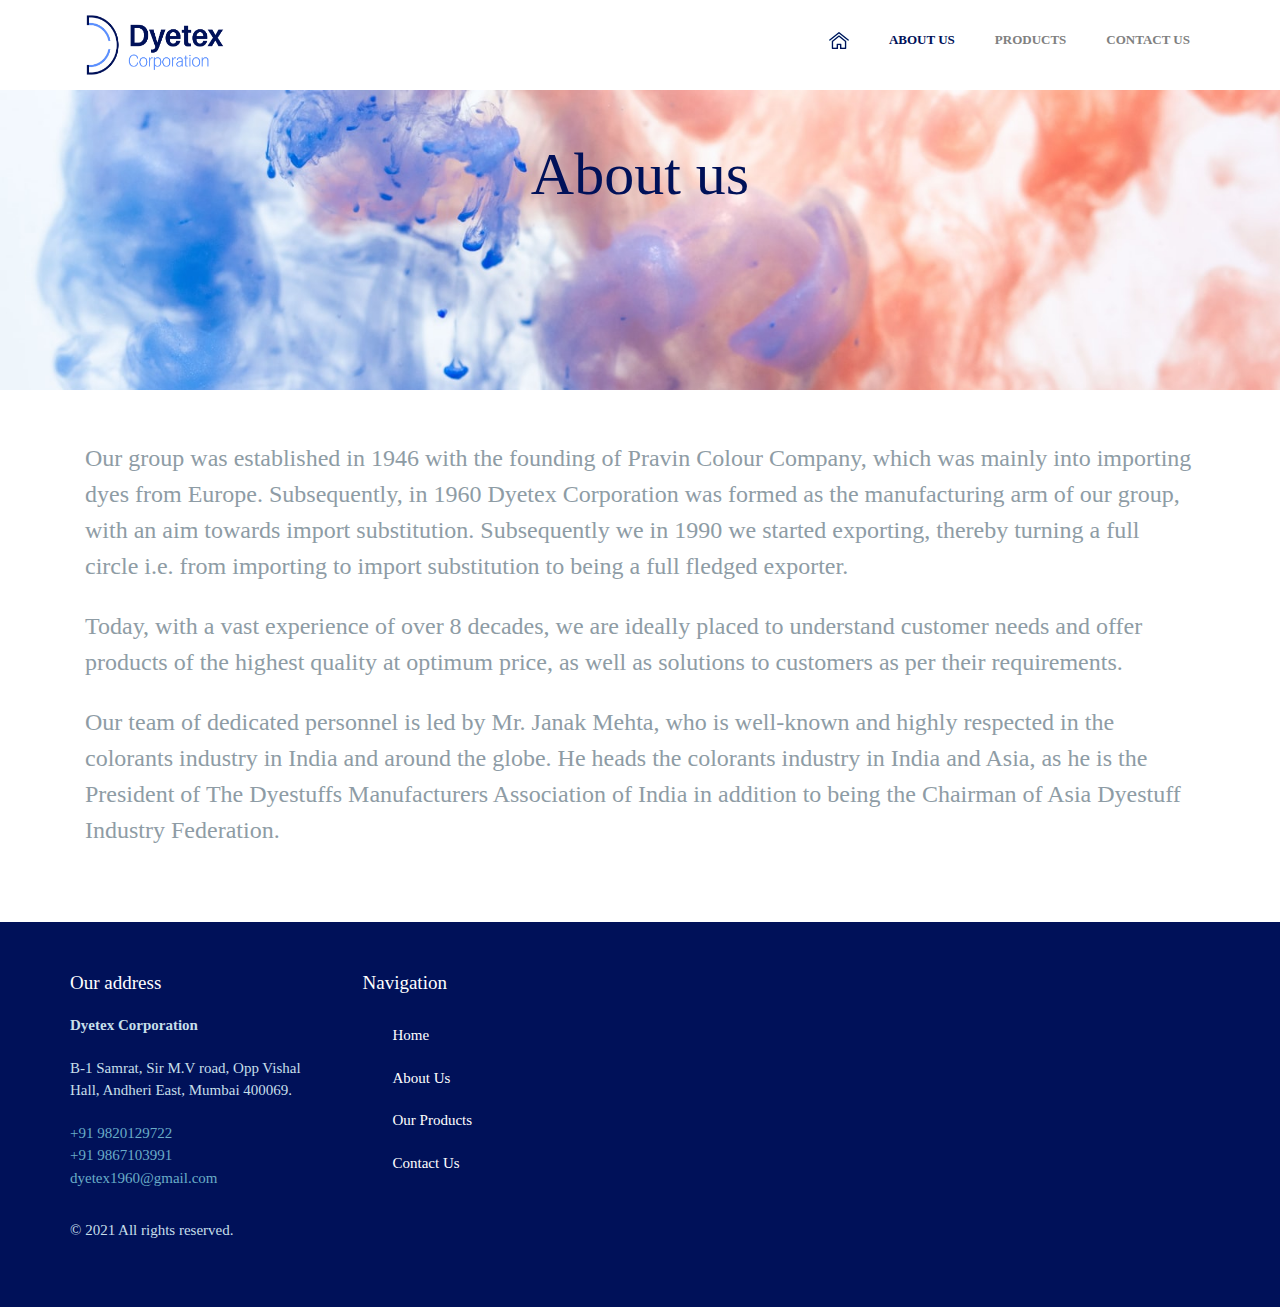
==== commit e383ad86: "sgsg" ====
--- a/about.html
+++ b/about.html
@@ -31,7 +31,7 @@
 						<nav class="main-navigation">
 							<button class="menu-toggle"><i class="fa fa-bars"></i></button>
 							<ul class="menu">
-								<li class="home menu-item"><a href="index.html"><img src="images/home.png" alt="Home"></a></li>
+								<li class="menu-item"><a href="index.html"><img src="./images/home-icon.png"></a></li>
 								<li class="menu-item current-menu-item"><a href="about.html"><b>About Us</b></a></li>
 								<li class="menu-item"><a href="projects.html"><b>Products</b></a></li>
 								<li class="menu-item"><a href="contact.html"><b>Contact Us</b></a></li>
@@ -45,7 +45,7 @@
 
 			<div class="page-head" data-bg-image="images/abus.jpeg" style="height: 300px">
 
-					<h2 style="color: #001159;font-family: Opensans-regular" class="page-title">About us</h2>
+					<h1 style="color: #001159;" class="page-title">About us</h1>
 			</div>
 
 			<main class="main-content">
--- a/style.css
+++ b/style.css
@@ -1276,7 +1276,7 @@
   display: none; }
   @media screen and (min-width: 991px) {
     .mobile-navigation {
-      display: none !important; } }
+     } }
   .mobile-navigation .menu {
     border-radius: 5px;
     background: #edf2f4;
--- a/style.css
+++ b/style.css
@@ -1276,7 +1276,7 @@
   display: none; }
   @media screen and (min-width: 991px) {
     .mobile-navigation {
-      display: none !important; } }
+     } }
   .mobile-navigation .menu {
     border-radius: 5px;
     background: #edf2f4;
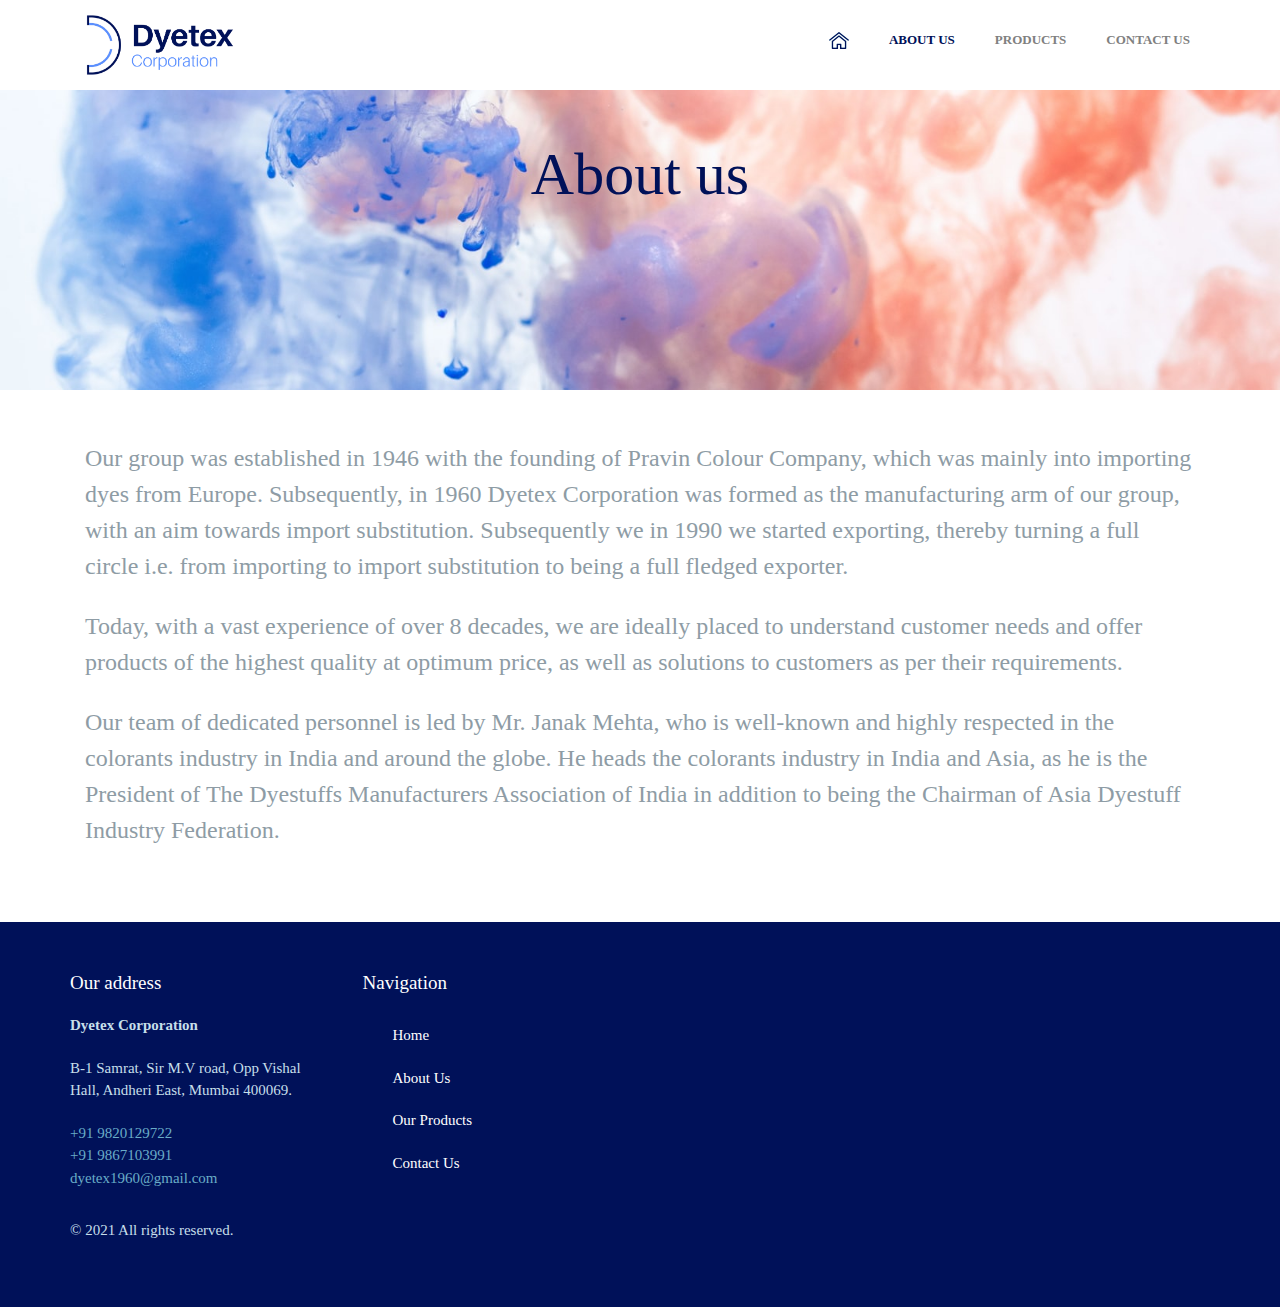
==== commit 8c321f11: "6464" ====
--- a/about.html
+++ b/about.html
@@ -8,6 +8,7 @@
 		<title>About : Dyetex</title>
 
 		<link href="http://fonts.googleapis.com/css?family=Roboto:300,400,700|" rel="stylesheet" type="text/css">
+		<link href="https://fonts.googleapis.com/css2?family=Open+Sans&display=swap" rel="stylesheet" type="text/css">
 		<link href="fonts/font-awesome.min.css" rel="stylesheet" type="text/css">
         <link rel="stylesheet" href="style.css">
 		<link rel="stylesheet" href="style.css">
@@ -22,7 +23,7 @@
 				<div class="container">
 					<div class="header-bar">
 						<a href="index.html" class="branding">
-							<img src="images/logo1.png" alt="" class="logo" width="140" height="60">
+							<img src="images/logo1.png" alt="" class="logo" width="150" height="60">
 							<div class="logo-type">
 								<small class="site-description"></small>
 							</div>
--- a/style.css
+++ b/style.css
@@ -43,7 +43,7 @@
 input,
 select,
 textarea {
-  font-family: sans-serif; }
+  font-family: open Sans; }
 
 body {
   margin: 0; }
@@ -217,7 +217,7 @@
 
 body {
   color: #8e9ca5;
-  font-family: "Roboto", "Open Sans", sans-serif;
+  font-family: Open Sans, ;
   font-weight: 300;
   line-height: 1.5; }
 
@@ -1276,7 +1276,7 @@
   display: none; }
   @media screen and (min-width: 991px) {
     .mobile-navigation {
-     } }
+      display: none !important; } }
   .mobile-navigation .menu {
     border-radius: 5px;
     background: #edf2f4;
--- a/style.css
+++ b/style.css
@@ -43,7 +43,7 @@
 input,
 select,
 textarea {
-  font-family: sans-serif; }
+  font-family: open Sans; }
 
 body {
   margin: 0; }
@@ -217,7 +217,7 @@
 
 body {
   color: #8e9ca5;
-  font-family: "Roboto", "Open Sans", sans-serif;
+  font-family: Open Sans, ;
   font-weight: 300;
   line-height: 1.5; }
 
@@ -1276,7 +1276,7 @@
   display: none; }
   @media screen and (min-width: 991px) {
     .mobile-navigation {
-     } }
+      display: none !important; } }
   .mobile-navigation .menu {
     border-radius: 5px;
     background: #edf2f4;
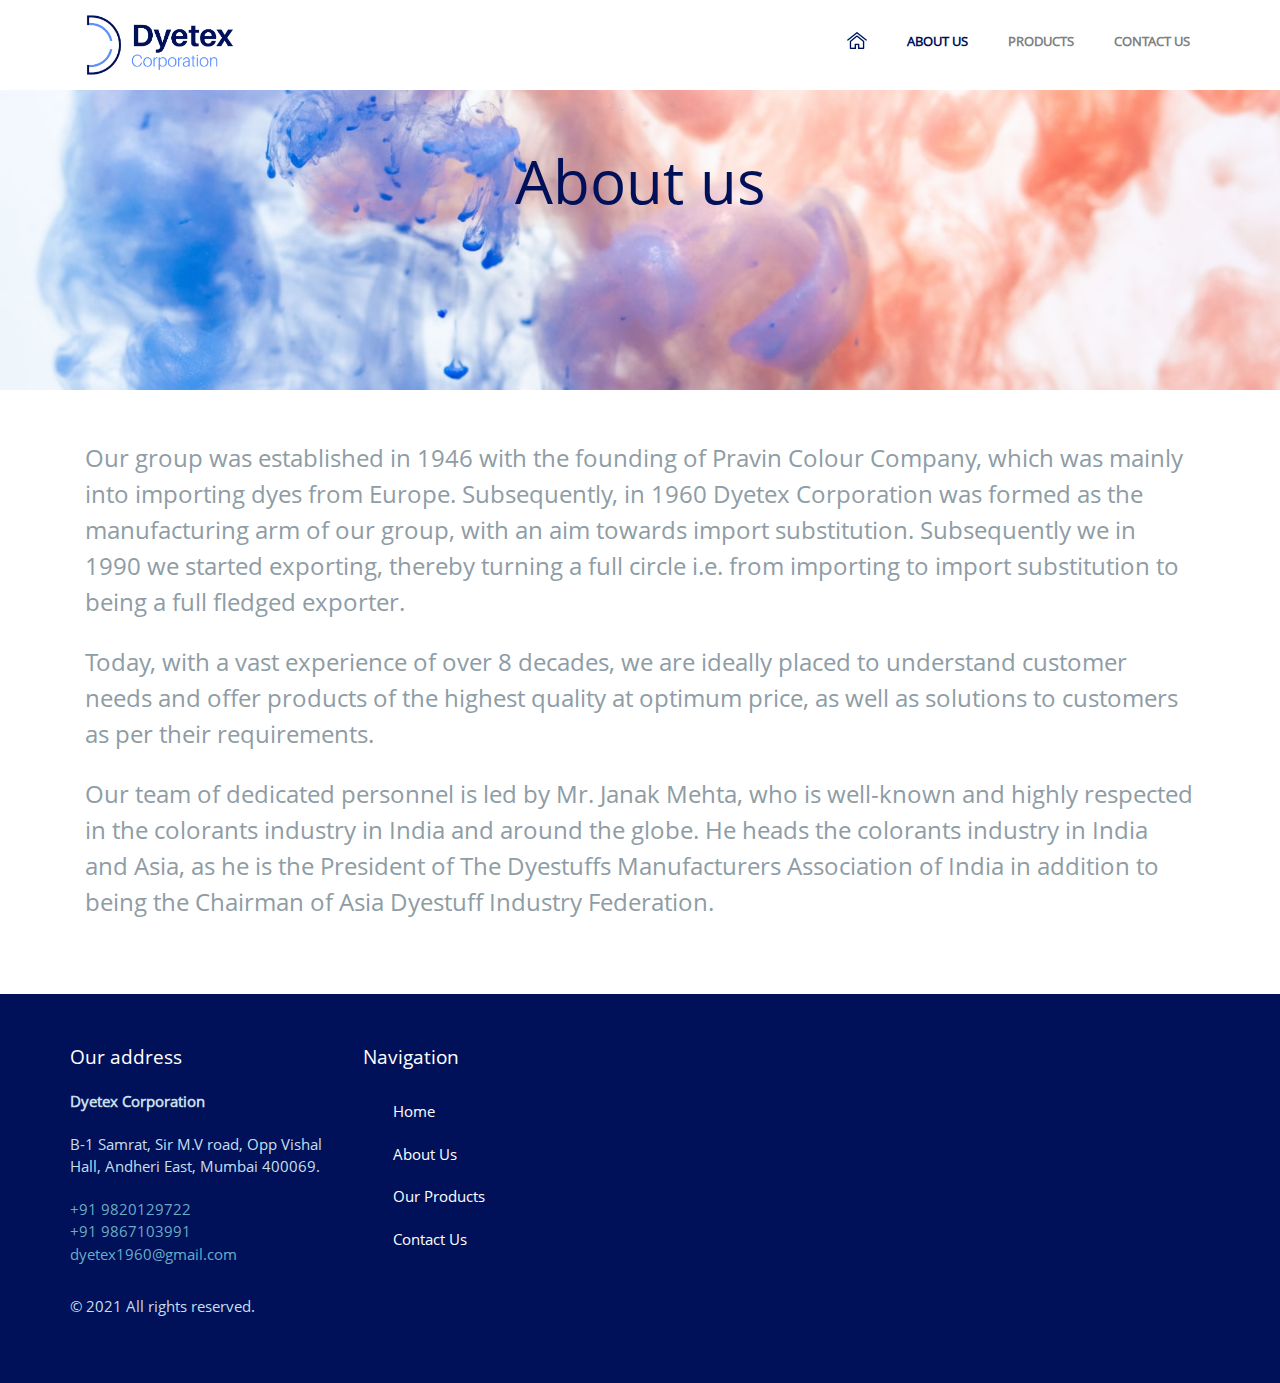
==== commit d7e88417: "ASDAD" ====
--- a/about.html
+++ b/about.html
@@ -16,7 +16,7 @@
 	</head>
 
 
-	<body style="font-family: Opensans-regular">
+	<body style="font-family: OpenSans-Regular">
 		
 		<div class="site-content">
 			<header class="site-header" data-bg-image="">
--- a/style.css
+++ b/style.css
@@ -43,7 +43,7 @@
 input,
 select,
 textarea {
-  font-family: open Sans; }
+  font-family: Open Sans; }
 
 body {
   margin: 0; }
@@ -97,8 +97,21 @@
 kbd,
 pre,
 samp {
-  font-family: monospace, serif;
+  font-family: Open Sans,monospace, serif;
   font-size: 1em; }
+@media only screen and (min-width: 991px) {  
+   @font-face {
+    font-family: 'OpenSans-Regular';
+    src: url('fonts/OpenSans-Regular.eot');
+    src: url('fonts/OpenSans-Regular.woff2') format('woff2'),
+         url('fonts/OpenSans-Regular.woff') format('woff');
+    src: url('fonts/OpenSans-Regular.svg#OpenSans-Regular') format('svg');
+    font-weight: normal;
+    font-style: normal;
+    font-display: swap;
+}}
+
+
 
 pre {
   white-space: pre;
@@ -302,6 +315,16 @@
   @media (min-width: 1200px) {
     .container {
       width: 1170px; } }
+@font-face {
+    font-family: 'OpenSans-Regular';
+    src: url('fonts/OpenSans-Regular.eot');
+    src: url('fonts/OpenSans-Regular.woff2') format('woff2'),
+         url('fonts/OpenSans-Regular.woff') format('woff');
+    src: url('fonts/OpenSans-Regular.svg#OpenSans-Regular') format('svg');     
+    font-weight: normal;
+    font-style: normal;
+    font-display: swap;
+}
 
 .container-fluid {
   margin-right: auto;
@@ -1530,7 +1553,7 @@
   position: relative; }
   .checked-box:before {
     content: "\f00c";
-    font-family: "FontAwesome";
+    font-family: "Open Sans";
     width: 30px;
     height: 30px;
     border-radius: 50%;
--- a/style.css
+++ b/style.css
@@ -43,7 +43,7 @@
 input,
 select,
 textarea {
-  font-family: open Sans; }
+  font-family: Open Sans; }
 
 body {
   margin: 0; }
@@ -97,8 +97,21 @@
 kbd,
 pre,
 samp {
-  font-family: monospace, serif;
+  font-family: Open Sans,monospace, serif;
   font-size: 1em; }
+@media only screen and (min-width: 991px) {  
+   @font-face {
+    font-family: 'OpenSans-Regular';
+    src: url('fonts/OpenSans-Regular.eot');
+    src: url('fonts/OpenSans-Regular.woff2') format('woff2'),
+         url('fonts/OpenSans-Regular.woff') format('woff');
+    src: url('fonts/OpenSans-Regular.svg#OpenSans-Regular') format('svg');
+    font-weight: normal;
+    font-style: normal;
+    font-display: swap;
+}}
+
+
 
 pre {
   white-space: pre;
@@ -302,6 +315,16 @@
   @media (min-width: 1200px) {
     .container {
       width: 1170px; } }
+@font-face {
+    font-family: 'OpenSans-Regular';
+    src: url('fonts/OpenSans-Regular.eot');
+    src: url('fonts/OpenSans-Regular.woff2') format('woff2'),
+         url('fonts/OpenSans-Regular.woff') format('woff');
+    src: url('fonts/OpenSans-Regular.svg#OpenSans-Regular') format('svg');     
+    font-weight: normal;
+    font-style: normal;
+    font-display: swap;
+}
 
 .container-fluid {
   margin-right: auto;
@@ -1530,7 +1553,7 @@
   position: relative; }
   .checked-box:before {
     content: "\f00c";
-    font-family: "FontAwesome";
+    font-family: "Open Sans";
     width: 30px;
     height: 30px;
     border-radius: 50%;
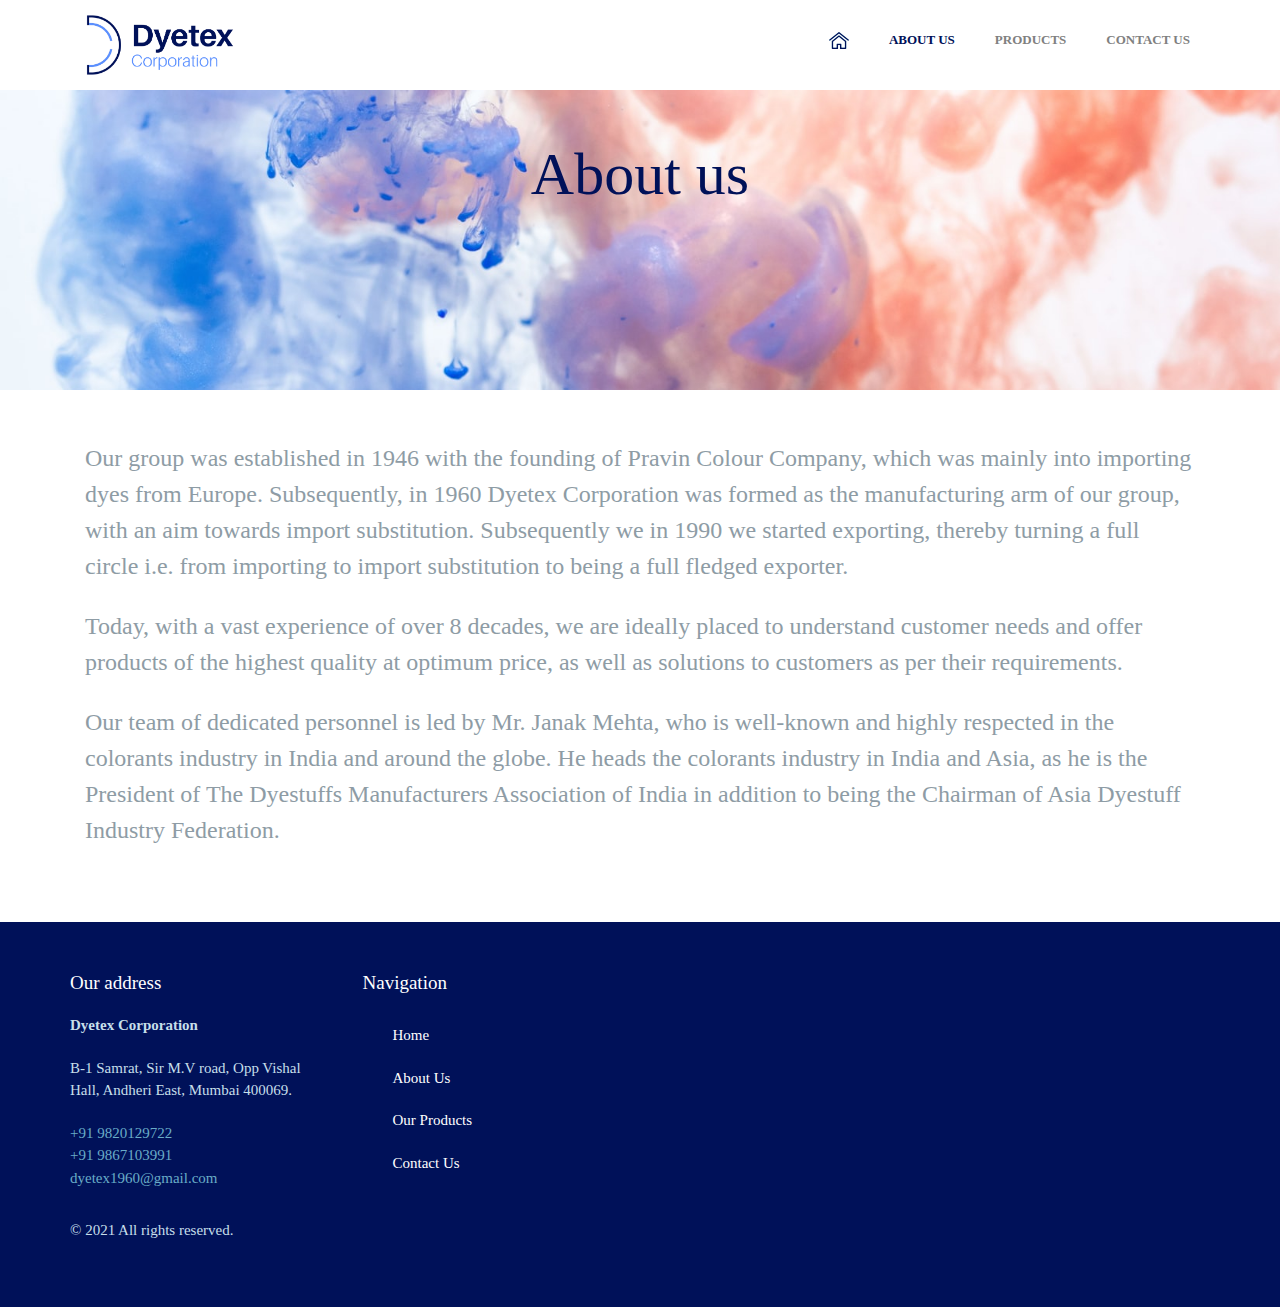
==== commit cf88ef6a: "sd" ====
--- a/about.html
+++ b/about.html
@@ -7,11 +7,9 @@
 		
 		<title>About : Dyetex</title>
 
-		<link href="http://fonts.googleapis.com/css?family=Roboto:300,400,700|" rel="stylesheet" type="text/css">
 		<link href="https://fonts.googleapis.com/css2?family=Open+Sans&display=swap" rel="stylesheet" type="text/css">
 		<link href="fonts/font-awesome.min.css" rel="stylesheet" type="text/css">
         <link rel="stylesheet" href="style.css">
-		<link rel="stylesheet" href="style.css">
 
 	</head>
 
--- a/style.css
+++ b/style.css
@@ -99,20 +99,6 @@
 samp {
   font-family: Open Sans,monospace, serif;
   font-size: 1em; }
-@media only screen and (min-width: 991px) {  
-   @font-face {
-    font-family: 'OpenSans-Regular';
-    src: url('fonts/OpenSans-Regular.eot');
-    src: url('fonts/OpenSans-Regular.woff2') format('woff2'),
-         url('fonts/OpenSans-Regular.woff') format('woff');
-    src: url('fonts/OpenSans-Regular.svg#OpenSans-Regular') format('svg');
-    font-weight: normal;
-    font-style: normal;
-    font-display: swap;
-}}
-
-
-
 pre {
   white-space: pre;
   white-space: pre-wrap;
@@ -317,13 +303,12 @@
       width: 1170px; } }
 @font-face {
     font-family: 'OpenSans-Regular';
-    src: url('fonts/OpenSans-Regular.eot');
-    src: url('fonts/OpenSans-Regular.woff2') format('woff2'),
-         url('fonts/OpenSans-Regular.woff') format('woff');
-    src: url('fonts/OpenSans-Regular.svg#OpenSans-Regular') format('svg');     
-    font-weight: normal;
-    font-style: normal;
-    font-display: swap;
+ 
+    src: url('../dyetex.github.io/fonts/OpenSans-Regular.eot');
+    src: url('../dyetex.github.io/fonts/OpenSans-Regular.woff2') format('woff2'),
+         url('../dyetex.github.io/fonts/OpenSans-Regular.woff') format('woff'),
+         url('../dyetex.github.io/fonts/OpenSans-Regular.ttf') format('ttf');
+    src: url('../dyetex.github.io/fonts/OpenSans-Regular.svg#OpenSans-Regular') format('svg');     
 }
 
 .container-fluid {
